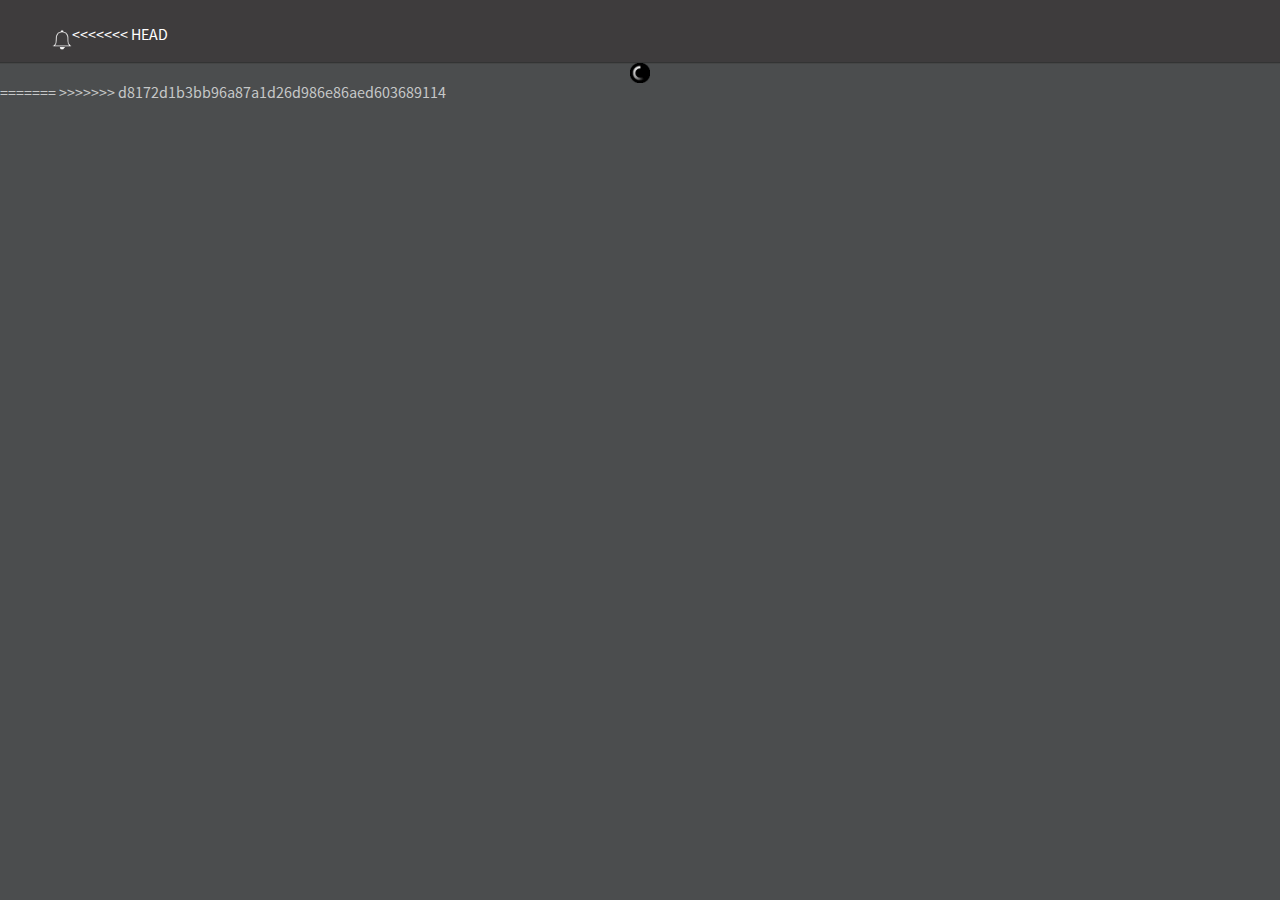
==== index.html @ 3463db8b "Merge branch 'master' of https://github.com/s4sagar/SDC-Vendor-Spend" ====
<!DOCTYPE html>
<html>
<head>
  <meta charset="utf-8">
  <meta name="viewport" content="initial-scale=1.0, user-scalable=no">
  <meta name="apple-mobile-web-app-capable" content="yes">
  <meta name="apple-mobile-web-app-status-bar-style" content="black">
  <title></title>

  <link rel="apple-touch-icon" href="apple-touch-icon.png"/>
  <link rel="apple-touch-icon-precomposed" href="apple-touch-icon.png"/>
  
  <link rel="stylesheet" href="css/topcoat/css/topcoat-mobile-dark.css">
  <link rel="stylesheet" href="css/topcoat/css/topcoat-extra-dark.css">
  <link rel="stylesheet" href="css/index-dark.css">
  <link rel="stylesheet" href="css/index.css">
  
  <link rel="stylesheet" type="text/css" href="css/jquery-ui.css" />
  <!--<link rel="stylesheet" href="css/jquery.mobile-1.3.1.min.css"> -->
  
  <!-- Extra Codiqa features -->
  <link rel="stylesheet" href="css/codiqa.ext.css">  
  
  <!-- jQuery and jQuery Mobile -->
  <script src="js/jquery-1.9.1.min.js"></script>
  <!-- <script src="js/jquery.mobile-1.3.1.min.js"></script> -->
  <script src="js/jquery-ui-1.10.3.custom.js"></script>

  <!-- Extra Codiqa features -->
  <script src="js/codiqa.ext.js"></script>

</head>
<body>
<div id="container" class='smooth full-height'>
  <div class="topcoat-navigation-bar on-top header">
    <div class="topcoat-navigation-bar__item left quarter">
      <!-- <a id="btnBack" class="topcoat-icon-button--quiet back-button" href="javascript:step_back_new()">
        <span class="topcoat-icon topcoat-icon--back"></span>
      </a> -->
<<<<<<< HEAD
      <div style="float:left;margin-top: 10px;margin-left: 36px;">
        <span onclick="showalerts()">
          <img src="img\bell.png">
        </span>
      </div>
      <a data-role="button" href="javascript:current_step();" data-icon="refresh" data-iconpos="notext"
      class="ui-btn-right">
      </a>
      <a id="btnBack" data-role="button" data-icon="arrow-l" data-iconpos="notext"
      class="ui-btn-left" href="javascript:step_back();">    
      </a>
  <h3 style="overflow: visible;">
    <img src='img/logo_big.png' style="height: 19px; padding-top:2px; padding-right: 5px;"/> SpendTracker
  </h3>
  <div data-role="navbar" data-iconpos="top" id="navbar">
    <ul>
      <li>
        <a href="#" data-transition="fade" data-theme="" data-icon="" class="my-navbarbtn" id="n_contracted">
          Contracted <div id="n_contracted_div"></div>
        </a>
      </li>
      <li>
        <a href="#" data-transition="fade" data-theme="" data-icon="" class="my-navbarbtn" id="n_approved">
          Approved <div id="n_approved_div"></div>
        </a>
      </li>
      <li>
        <a href="#" data-transition="fade" data-theme="" data-icon="" class="my-navbarbtn" id="n_adhoc">
          Adhoc <div id="n_adhoc_div"></div>
        </a>
      </li>
    </ul>
=======
            <!-- <a class="topcoat-icon-button--quiet">
              <span class="topcoat-icon topcoat-icon--menu-stack"></span>
            </a> -->
    </div>
    <div class="topcoat-navigation-bar__item center half">
      <h1 class="topcoat-navigation-bar__title">
      <img src="img/bsm_logo_glow.png" style="height: 19px; padding-top:2px; padding-right: 5px;">
      Spend Tracker</h1>
    </div>
    <div class="topcoat-navigation-bar__item right quarter">
      <span id="hamburger">
        <!-- <a class="topcoat-icon-button--quiet" id="hamburger-btn">
          <span class="topcoat-icon topcoat-icon--menu-stack"></span>
        </a> -->
      </span>
    </div>
>>>>>>> d8172d1b3bb96a87a1d26d986e86aed603689114
  </div>
  <div class="topcoat-button-bar navbar" id="navbar" > <!---->
    <div class="topcoat-button-bar__item ">
      <button class="topcoat-button-bar__button navbar-button" id="n_contracted">Contracted <div id="n_contracted_div"></div></button>
    </div>
    <div class="topcoat-button-bar__item ">
      <button class="topcoat-button-bar__button navbar-button" id="n_approved">Approved <div id="n_approved_div"></div></button>
    </div>
    <div class="topcoat-button-bar__item ">
      <button class="topcoat-button-bar__button navbar-button" id="n_adhoc">Adhoc <div id="n_adhoc_div"></div></button>
    </div>
  </div>
  <div id="contentLayer"></div>
  <div id="searchbox">
    <input type="search" name="search" id="search-basic" value="" class='txtVendor topcoat-search-input' placeholder='Vendor' />
  </div>
  <div id="content" class='content on-top scroller'>
    <div class='error' id='ajax_error' style="display: none;margin: 0px;font-style: italic;font-size: 14px;color: rgb(146,146,146);padding: 20px;"> 
      Sorry, there was a temporary error. Please try again in a minute.<br/>-vidya.sagar@bs-shipmanagement.com
    </div>
    <div class='login'>
      <div class='login_title'><h3>Please login to Spend Tracker.</h3></div>
      <form id='login_form'>
        <div class="input-group">
          <div class="input-row">
            <label>BSM Email</label>
            <input class="topcoat-text-input" type="text" placeholder="user@bs-shipmanagement.com" id='login_email'>
          </div>
          <div class="input-row">
            <label>Password</label>
            <input class="topcoat-text-input" type="password" id='login_password'>
          </div>
        </div>
        <!-- <a class="button-main button-block" id='login_submit'>Sign In</a> -->
        <!-- <input class="topcoat-button" type="submit" value="Sign In" id='login_submit'/> -->
        <button class="topcoat-button--cta" type="submit">Sign In</button>
      </form>
    </div>
    <div id="index_content" style="display: block;"></div>
    <div id='view_title'></div>
    <div id='contracted' class="my-navbar-content"></div>
    <div id='approved' class="my-navbar-content"></div>
    <div id='adhoc' class="my-navbar-content"></div>
    <div id='vendor-invoices' class="my-navbar-content"></div>
    <div id='searched-vendor' class="my-navbar-content"></div>
    <div class='spinner_index'>
      <img src="img/spinner.gif" width="20px" height="20px" style="display:block;margin:auto;"/>
    </div>
  </div>
<<<<<<< HEAD
  <div id="index_content" style="display: block;"></div>
  <div id="alert_content">alerts</div>
  <div id='view_title'></div>
  <div id='contracted' class="my-navbar-content"></div>
  <div id='approved' class="my-navbar-content"></div>
  <div id='adhoc' class="my-navbar-content"></div>
  <div id='vendor-invoices' class="my-navbar-content"></div>
  <div id='searched-vendor' class="my-navbar-content"></div>
  <div id='vendor-turnover-report' class="my-navbar-content"></div>
</div>
<div class='spinner_index'>
  <img src="img/spinner.gif" width="20px" height="20px" style="display:block;margin:auto;"/>
</div>
=======
>>>>>>> d8172d1b3bb96a87a1d26d986e86aed603689114
</div>
<form id="invisible_form" action="https://www.getvesseltracker.com/sdc_vendor_spend_dev/pdf_export/examples/vendor_turnover_report.php" method="post" target="_blank">
  <input id="new_window_parameter_year" name="parameter_year" type="hidden" value="default">
  <input id="new_window_parameter_sdcCode" name="parameter_sdcCode" type="hidden" value="default">
  <input id="new_window_parameter_ownerid" name="parameter_ownerid" type="hidden" value="default">
  <input id="new_window_parameter_vesselobjectid" name="parameter_vesselobjectid" type="hidden" value="default">
  <input id="new_window_parameter_fromdate" name="parameter_fromdate" type="hidden" value="default">
  <input id="new_window_parameter_todate" name="parameter_todate" type="hidden" value="default">
</form>
<script type="text/javascript" src="phonegap.js"></script>
<script type="text/javascript" src="js/index.js"></script>
<script type="text/javascript" src="PushNotification.js"></script>
<script type="text/javascript" src="device.js"></script>
<script src="js/jstorage.js"></script>

<script type="text/javascript">
  app.initialize();
</script>
</body>
</html>
---- css/topcoat/css/topcoat-mobile-dark.css ----
/**
*
* Copyright 2012 Adobe Systems Inc.;
*
* Licensed under the Apache License, Version 2.0 (the "License");
* you may not use this file except in compliance with the License.
* You may obtain a copy of the License at
*
* http://www.apache.org/licenses/LICENSE-2.0
*
* Unless required by applicable law or agreed to in writing, software
* distributed under the License is distributed on an "AS IS" BASIS,
* WITHOUT WARRANTIES OR CONDITIONS OF ANY KIND, either express or implied.
* See the License for the specific language governing permissions and
* limitations under the License.
*
*/

.button-bar {
  display: table;
  table-layout: fixed;
  white-space: nowrap;
  margin: 0;
  padding: 0;
}

.button-bar__item {
  display: table-cell;
  width: auto;
  border-radius: 0;
}

.button-bar__item > input {
  position: absolute;
  overflow: hidden;
  padding: 0;
  border: 0;
  opacity: 0.001;
  z-index: 1;
  vertical-align: top;
  outline: none;
}

.button-bar__button {
  border-radius: inherit;
}

.button-bar__item:disabled {
  opacity: 0.3;
  cursor: default;
  pointer-events: none;
}

/**
*
* Copyright 2012 Adobe Systems Inc.;
*
* Licensed under the Apache License, Version 2.0 (the "License");
* you may not use this file except in compliance with the License.
* You may obtain a copy of the License at
*
* http://www.apache.org/licenses/LICENSE-2.0
*
* Unless required by applicable law or agreed to in writing, software
* distributed under the License is distributed on an "AS IS" BASIS,
* WITHOUT WARRANTIES OR CONDITIONS OF ANY KIND, either express or implied.
* See the License for the specific language governing permissions and
* limitations under the License.
*
*/

/**
*
* Copyright 2012 Adobe Systems Inc.;
*
* Licensed under the Apache License, Version 2.0 (the "License");
* you may not use this file except in compliance with the License.
* You may obtain a copy of the License at
*
* http://www.apache.org/licenses/LICENSE-2.0
*
* Unless required by applicable law or agreed to in writing, software
* distributed under the License is distributed on an "AS IS" BASIS,
* WITHOUT WARRANTIES OR CONDITIONS OF ANY KIND, either express or implied.
* See the License for the specific language governing permissions and
* limitations under the License.
*
*/

/**
*
* Copyright 2012 Adobe Systems Inc.;
*
* Licensed under the Apache License, Version 2.0 (the "License");
* you may not use this file except in compliance with the License.
* You may obtain a copy of the License at
*
* http://www.apache.org/licenses/LICENSE-2.0
*
* Unless required by applicable law or agreed to in writing, software
* distributed under the License is distributed on an "AS IS" BASIS,
* WITHOUT WARRANTIES OR CONDITIONS OF ANY KIND, either express or implied.
* See the License for the specific language governing permissions and
* limitations under the License.
*
*/

.button,
.topcoat-button,
.topcoat-button--quiet,
.topcoat-button--large,
.topcoat-button--large--quiet,
.topcoat-button--cta,
.topcoat-button--large--cta,
.topcoat-button-bar__button,
.topcoat-button-bar__button--large {
  position: relative;
  display: inline-block;
  vertical-align: top;
  -moz-box-sizing: border-box;
  box-sizing: border-box;
  background-clip: padding-box;
  padding: 0;
  margin: 0;
  font: inherit;
  color: inherit;
  background: transparent;
  border: none;
  cursor: default;
  -webkit-user-select: none;
  -moz-user-select: none;
  -ms-user-select: none;
  user-select: none;
  text-overflow: ellipsis;
  white-space: nowrap;
  overflow: hidden;
  text-decoration: none;
}

.button--quiet {
  background: transparent;
  border: 1px solid transparent;
  box-shadow: none;
}

.button--disabled,
.topcoat-button:disabled,
.topcoat-button--quiet:disabled,
.topcoat-button--large:disabled,
.topcoat-button--large--quiet:disabled,
.topcoat-button--cta:disabled,
.topcoat-button--large--cta:disabled,
.topcoat-button-bar__button:disabled,
.topcoat-button-bar__button--large:disabled {
  opacity: 0.3;
  cursor: default;
  pointer-events: none;
}

.topcoat-button,
.topcoat-button--quiet,
.topcoat-button--large,
.topcoat-button--large--quiet,
.topcoat-button--cta,
.topcoat-button--large--cta,
.topcoat-button-bar__button,
.topcoat-button-bar__button--large {
  padding: 0 1.25rem;
  font-size: 16px;
  line-height: 3rem;
  letter-spacing: 1px;
  color: #c6c8c8;
  text-shadow: 0 -1px rgba(0,0,0,0.69);
  vertical-align: top;
  background-color: #595b5b;
  box-shadow: inset 0 1px #737373;
  border: 1px solid #333434;
  border-radius: 6px;
}

.topcoat-button:hover,
.topcoat-button--quiet:hover,
.topcoat-button--large:hover,
.topcoat-button--large--quiet:hover,
.topcoat-button-bar__button:hover,
.topcoat-button-bar__button--large:hover {
  background-color: #626465;
}

.topcoat-button:focus,
.topcoat-button--quiet:focus,
.topcoat-button--quiet:hover:focus,
.topcoat-button--large:focus,
.topcoat-button--large--quiet:focus,
.topcoat-button--large--quiet:hover:focus,
.topcoat-button--cta:focus,
.topcoat-button--large--cta:focus,
.topcoat-button-bar__button:focus,
.topcoat-button-bar__button--large:focus {
  border: 1px solid #0036ff;
  box-shadow: inset 0 1px rgba(255,255,255,0.36), 0 0 0 2px #6fb5f1;
  outline: 0;
}

.topcoat-button:active,
.topcoat-button--large:active,
.topcoat-button-bar__button:active,
.topcoat-button-bar__button--large:active,
:checked + .topcoat-button-bar__button {
  border: 1px solid #333434;
  background-color: #3f4041;
  box-shadow: inset 0 1px rgba(0,0,0,0.05);
}

.topcoat-button--quiet {
  background: transparent;
  border: 1px solid transparent;
  box-shadow: none;
}

.topcoat-button--quiet:hover,
.topcoat-button--large--quiet:hover {
  text-shadow: 0 -1px rgba(0,0,0,0.69);
  border: 1px solid #333434;
  box-shadow: inset 0 1px #737373;
}

.topcoat-button--quiet:active,
.topcoat-button--quiet:focus:active,
.topcoat-button--large--quiet:active,
.topcoat-button--large--quiet:focus:active {
  color: #c6c8c8;
  text-shadow: 0 -1px rgba(0,0,0,0.69);
  background-color: #3f4041;
  border: 1px solid #333434;
  box-shadow: inset 0 1px rgba(0,0,0,0.05);
}

.topcoat-button--large,
.topcoat-button--large--quiet,
.topcoat-button-bar__button--large {
  font-size: 1.3rem;
  font-weight: 400;
  line-height: 4.375rem;
  padding: 0 1.25rem;
}

.topcoat-button--large--quiet {
  background: transparent;
  border: 1px solid transparent;
  box-shadow: none;
}

.topcoat-button--cta,
.topcoat-button--large--cta {
  border: 1px solid #134f7f;
  background-color: #288edf;
  box-shadow: inset 0 1px rgba(255,255,255,0.36);
  color: #fff;
  font-weight: 500;
  text-shadow: 0 -1px rgba(0,0,0,0.36);
}

.topcoat-button--cta:hover,
.topcoat-button--large--cta:hover {
  background-color: #4ca1e4;
}

.topcoat-button--cta:active,
.topcoat-button--large--cta:active {
  background-color: #1e7dc8;
  box-shadow: inset 0 1px rgba(0,0,0,0.12);
}

.topcoat-button--large--cta {
  font-size: 1.3rem;
  font-weight: 400;
  line-height: 4.375rem;
  padding: 0 1.25rem;
}

.button-bar,
.topcoat-button-bar {
  display: table;
  table-layout: fixed;
  white-space: nowrap;
  margin: 0;
  padding: 0;
}

.button-bar__item,
.topcoat-button-bar__item {
  display: table-cell;
  width: auto;
  border-radius: 0;
}

.button-bar__item > input,
.topcoat-button-bar__item > input {
  position: absolute;
  overflow: hidden;
  padding: 0;
  border: 0;
  opacity: 0.001;
  z-index: 1;
  vertical-align: top;
  outline: none;
}

.button-bar__button {
  border-radius: inherit;
}

.button-bar__item:disabled {
  opacity: 0.3;
  cursor: default;
  pointer-events: none;
}

/* topdoc
  name: Button Bar
  description: Component of grouped buttons
  modifiers:
    :disabled: Disabled state
  markup:
    <div class="topcoat-button-bar">
      <div class="topcoat-button-bar__item">
        <button class="topcoat-button-bar__button">One</button>
      </div>
      <div class="topcoat-button-bar__item">
        <button class="topcoat-button-bar__button">Two</button>
      </div>
      <div class="topcoat-button-bar__item">
        <button class="topcoat-button-bar__button">Three</button>
      </div>
    </div>
  examples:
    mobile button bar: http://codepen.io/Topcoat/pen/kdKyg
  tags:
    - desktop
    - light
    - dark
    - mobile
    - button
    - group
    - bar
*/

.topcoat-button-bar > .topcoat-button-bar__item:first-child {
  border-top-left-radius: 6px;
  border-bottom-left-radius: 6px;
}

.topcoat-button-bar > .topcoat-button-bar__item:last-child {
  border-top-right-radius: 6px;
  border-bottom-right-radius: 6px;
}

.topcoat-button-bar__item:first-child > .topcoat-button-bar__button,
.topcoat-button-bar__item:first-child > .topcoat-button-bar__button--large {
  border-right: none;
}

.topcoat-button-bar__item:last-child > .topcoat-button-bar__button,
.topcoat-button-bar__item:last-child > .topcoat-button-bar__button--large {
  border-left: none;
}

.topcoat-button-bar__button {
  border-radius: inherit;
}

.topcoat-button-bar__button:focus,
.topcoat-button-bar__button--large:focus {
  z-index: 1;
}

/* topdoc
  name: Large Button Bar
  description: A button bar, only larger
  modifiers:
    :disabled: Disabled state
  markup:
    <div class="topcoat-button-bar">
      <div class="topcoat-button-bar__item">
        <button class="topcoat-button-bar__button--large">One</button>
      </div>
      <div class="topcoat-button-bar__item">
        <button class="topcoat-button-bar__button--large">Two</button>
      </div>
      <div class="topcoat-button-bar__item">
        <button class="topcoat-button-bar__button--large">Three</button>
      </div>
    </div>
  tags:
    - desktop
    - light
    - dark
    - mobile
    - button
    - group
    - bar
    - large
*/

.topcoat-button-bar__button--large {
  border-radius: inherit;
}

/**
*
* Copyright 2012 Adobe Systems Inc.;
*
* Licensed under the Apache License, Version 2.0 (the "License");
* you may not use this file except in compliance with the License.
* You may obtain a copy of the License at
*
* http://www.apache.org/licenses/LICENSE-2.0
*
* Unless required by applicable law or agreed to in writing, software
* distributed under the License is distributed on an "AS IS" BASIS,
* WITHOUT WARRANTIES OR CONDITIONS OF ANY KIND, either express or implied.
* See the License for the specific language governing permissions and
* limitations under the License.
*
*/

.button {
  position: relative;
  display: inline-block;
  vertical-align: top;
  -moz-box-sizing: border-box;
  box-sizing: border-box;
  background-clip: padding-box;
  padding: 0;
  margin: 0;
  font: inherit;
  color: inherit;
  background: transparent;
  border: none;
  cursor: default;
  -webkit-user-select: none;
  -moz-user-select: none;
  -ms-user-select: none;
  user-select: none;
  text-overflow: ellipsis;
  white-space: nowrap;
  overflow: hidden;
  text-decoration: none;
}

.button--quiet {
  background: transparent;
  border: 1px solid transparent;
  box-shadow: none;
}

.button--disabled {
  opacity: 0.3;
  cursor: default;
  pointer-events: none;
}

/**
*
* Copyright 2012 Adobe Systems Inc.;
*
* Licensed under the Apache License, Version 2.0 (the "License");
* you may not use this file except in compliance with the License.
* You may obtain a copy of the License at
*
* http://www.apache.org/licenses/LICENSE-2.0
*
* Unless required by applicable law or agreed to in writing, software
* distributed under the License is distributed on an "AS IS" BASIS,
* WITHOUT WARRANTIES OR CONDITIONS OF ANY KIND, either express or implied.
* See the License for the specific language governing permissions and
* limitations under the License.
*
*/

/**
*
* Copyright 2012 Adobe Systems Inc.;
*
* Licensed under the Apache License, Version 2.0 (the "License");
* you may not use this file except in compliance with the License.
* You may obtain a copy of the License at
*
* http://www.apache.org/licenses/LICENSE-2.0
*
* Unless required by applicable law or agreed to in writing, software
* distributed under the License is distributed on an "AS IS" BASIS,
* WITHOUT WARRANTIES OR CONDITIONS OF ANY KIND, either express or implied.
* See the License for the specific language governing permissions and
* limitations under the License.
*
*/

/**
*
* Copyright 2012 Adobe Systems Inc.;
*
* Licensed under the Apache License, Version 2.0 (the "License");
* you may not use this file except in compliance with the License.
* You may obtain a copy of the License at
*
* http://www.apache.org/licenses/LICENSE-2.0
*
* Unless required by applicable law or agreed to in writing, software
* distributed under the License is distributed on an "AS IS" BASIS,
* WITHOUT WARRANTIES OR CONDITIONS OF ANY KIND, either express or implied.
* See the License for the specific language governing permissions and
* limitations under the License.
*
*/

.button,
.topcoat-button,
.topcoat-button--quiet,
.topcoat-button--large,
.topcoat-button--large--quiet,
.topcoat-button--cta,
.topcoat-button--large--cta {
  position: relative;
  display: inline-block;
  vertical-align: top;
  -moz-box-sizing: border-box;
  box-sizing: border-box;
  background-clip: padding-box;
  padding: 0;
  margin: 0;
  font: inherit;
  color: inherit;
  background: transparent;
  border: none;
  cursor: default;
  -webkit-user-select: none;
  -moz-user-select: none;
  -ms-user-select: none;
  user-select: none;
  text-overflow: ellipsis;
  white-space: nowrap;
  overflow: hidden;
  text-decoration: none;
}

.button--quiet {
  background: transparent;
  border: 1px solid transparent;
  box-shadow: none;
}

.button--disabled,
.topcoat-button:disabled,
.topcoat-button--quiet:disabled,
.topcoat-button--large:disabled,
.topcoat-button--large--quiet:disabled,
.topcoat-button--cta:disabled,
.topcoat-button--large--cta:disabled {
  opacity: 0.3;
  cursor: default;
  pointer-events: none;
}

/* topdoc
  name: Button
  description: A simple button
  modifiers:
    :active: Active state
    :disabled: Disabled state
    :hover: Hover state
    :focus: Focused
  markup:
    <button class="topcoat-button">Button</button>
    <button class="topcoat-button" disabled>Button</button>
  examples:
    mobile button: http://codepen.io/Topcoat/pen/DpKtf
  tags:
    - desktop
    - light
    - mobile
    - button
*/

.topcoat-button,
.topcoat-button--quiet,
.topcoat-button--large,
.topcoat-button--large--quiet,
.topcoat-button--cta,
.topcoat-button--large--cta {
  padding: 0 1.25rem;
  font-size: 16px;
  line-height: 3rem;
  letter-spacing: 1px;
  color: #c6c8c8;
  text-shadow: 0 -1px rgba(0,0,0,0.69);
  vertical-align: top;
  background-color: #595b5b;
  box-shadow: inset 0 1px #737373;
  border: 1px solid #333434;
  border-radius: 6px;
}

.topcoat-button:hover,
.topcoat-button--quiet:hover,
.topcoat-button--large:hover,
.topcoat-button--large--quiet:hover {
  background-color: #626465;
}

.topcoat-button:focus,
.topcoat-button--quiet:focus,
.topcoat-button--quiet:hover:focus,
.topcoat-button--large:focus,
.topcoat-button--large--quiet:focus,
.topcoat-button--large--quiet:hover:focus,
.topcoat-button--cta:focus,
.topcoat-button--large--cta:focus {
  border: 1px solid #0036ff;
  box-shadow: inset 0 1px rgba(255,255,255,0.36), 0 0 0 2px #6fb5f1;
  outline: 0;
}

.topcoat-button:active,
.topcoat-button--large:active {
  border: 1px solid #333434;
  background-color: #3f4041;
  box-shadow: inset 0 1px rgba(0,0,0,0.05);
}

/* topdoc
  name: Quiet Button
  description: A simple, yet quiet button
  modifiers:
    :active: Quiet button active state
    :disabled: Disabled state
    :hover: Hover state
    :focus: Focused
  markup:
    <button class="topcoat-button--quiet">Button</button>
    <button class="topcoat-button--quiet" disabled>Button</button>
  tags:
    - desktop
    - light
    - mobile
    - button
    - quiet
*/

.topcoat-button--quiet {
  background: transparent;
  border: 1px solid transparent;
  box-shadow: none;
}

.topcoat-button--quiet:hover,
.topcoat-button--large--quiet:hover {
  text-shadow: 0 -1px rgba(0,0,0,0.69);
  border: 1px solid #333434;
  box-shadow: inset 0 1px #737373;
}

.topcoat-button--quiet:active,
.topcoat-button--quiet:focus:active,
.topcoat-button--large--quiet:active,
.topcoat-button--large--quiet:focus:active {
  color: #c6c8c8;
  text-shadow: 0 -1px rgba(0,0,0,0.69);
  background-color: #3f4041;
  border: 1px solid #333434;
  box-shadow: inset 0 1px rgba(0,0,0,0.05);
}

/* topdoc
  name: Large Button
  description: A big ol button
  modifiers:
    :active: Active state
    :disabled: Disabled state
    :hover: Hover state
    :focus: Focused
  markup:
    <button class="topcoat-button--large" >Button</button>
    <button class="topcoat-button--large" disabled>Button</button>
  tags:
    - desktop
    - light
    - mobile
    - button
    - large
*/

.topcoat-button--large,
.topcoat-button--large--quiet {
  font-size: 1.3rem;
  font-weight: 400;
  line-height: 4.375rem;
  padding: 0 1.25rem;
}

/* topdoc
  name: Large Quiet Button
  description: A large, yet quiet button
  modifiers:
    :active: Active state
    :disabled: Disabled state
    :hover: Hover state
    :focus: Focused
  markup:
    <button class="topcoat-button--large--quiet" >Button</button>
    <button class="topcoat-button--large--quiet" disabled>Button</button>
  tags:
    - desktop
    - light
    - mobile
    - button
    - large
    - quiet
*/

.topcoat-button--large--quiet {
  background: transparent;
  border: 1px solid transparent;
  box-shadow: none;
}

/* topdoc
  name: Call To Action Button
  description: A CALL TO ARMS, er, ACTION!
  modifiers:
    :active: Active state
    :disabled: Disabled state
    :hover: Hover state
    :focus: Focused
  markup:
    <button class="topcoat-button--cta" >Button</button>
    <button class="topcoat-button--cta" disabled>Button</button>
  tags:
    - desktop
    - light
    - mobile
    - button
    - call to action
*/

.topcoat-button--cta,
.topcoat-button--large--cta {
  border: 1px solid #134f7f;
  background-color: #288edf;
  box-shadow: inset 0 1px rgba(255,255,255,0.36);
  color: #fff;
  font-weight: 500;
  text-shadow: 0 -1px rgba(0,0,0,0.36);
}

.topcoat-button--cta:hover,
.topcoat-button--large--cta:hover {
  background-color: #4ca1e4;
}

.topcoat-button--cta:active,
.topcoat-button--large--cta:active {
  background-color: #1e7dc8;
  box-shadow: inset 0 1px rgba(0,0,0,0.12);
}

/* topdoc
  name: Large Call To Action Button
  description: Like call to action, but bigger
  modifiers:
    :active: Active state
    :disabled: Disabled state
    :hover: Hover state
    :focus: Focused
  markup:
    <button class="topcoat-button--large--cta" >Button</button>
    <button class="topcoat-button--large--cta" disabled>Button</button>
  tags:
    - desktop
    - light
    - mobile
    - button
    - large
    - call to action
*/

.topcoat-button--large--cta {
  font-size: 1.3rem;
  font-weight: 400;
  line-height: 4.375rem;
  padding: 0 1.25rem;
}

/**
*
* Copyright 2012 Adobe Systems Inc.;
*
* Licensed under the Apache License, Version 2.0 (the "License");
* you may not use this file except in compliance with the License.
* You may obtain a copy of the License at
*
* http://www.apache.org/licenses/LICENSE-2.0
*
* Unless required by applicable law or agreed to in writing, software
* distributed under the License is distributed on an "AS IS" BASIS,
* WITHOUT WARRANTIES OR CONDITIONS OF ANY KIND, either express or implied.
* See the License for the specific language governing permissions and
* limitations under the License.
*
*/

input[type="checkbox"] {
  position: absolute;
  overflow: hidden;
  padding: 0;
  border: 0;
  opacity: 0.001;
  z-index: 1;
  vertical-align: top;
  outline: none;
}

.checkbox {
  -moz-box-sizing: border-box;
  box-sizing: border-box;
  background-clip: padding-box;
  position: relative;
  display: inline-block;
  vertical-align: top;
  cursor: default;
  -webkit-user-select: none;
  -moz-user-select: none;
  -ms-user-select: none;
  user-select: none;
}

.checkbox__label {
  position: relative;
  display: inline-block;
  vertical-align: top;
  cursor: default;
  -webkit-user-select: none;
  -moz-user-select: none;
  -ms-user-select: none;
  user-select: none;
}

.checkbox--disabled {
  opacity: 0.3;
  cursor: default;
  pointer-events: none;
}

.checkbox:before,
.checkbox:after {
  content: '';
  position: absolute;
}

.checkbox:before {
  -moz-box-sizing: border-box;
  box-sizing: border-box;
  background-clip: padding-box;
}

/**
*
* Copyright 2012 Adobe Systems Inc.;
*
* Licensed under the Apache License, Version 2.0 (the "License");
* you may not use this file except in compliance with the License.
* You may obtain a copy of the License at
*
* http://www.apache.org/licenses/LICENSE-2.0
*
* Unless required by applicable law or agreed to in writing, software
* distributed under the License is distributed on an "AS IS" BASIS,
* WITHOUT WARRANTIES OR CONDITIONS OF ANY KIND, either express or implied.
* See the License for the specific language governing permissions and
* limitations under the License.
*
*/

/**
*
* Copyright 2012 Adobe Systems Inc.;
*
* Licensed under the Apache License, Version 2.0 (the "License");
* you may not use this file except in compliance with the License.
* You may obtain a copy of the License at
*
* http://www.apache.org/licenses/LICENSE-2.0
*
* Unless required by applicable law or agreed to in writing, software
* distributed under the License is distributed on an "AS IS" BASIS,
* WITHOUT WARRANTIES OR CONDITIONS OF ANY KIND, either express or implied.
* See the License for the specific language governing permissions and
* limitations under the License.
*
*/

/**
*
* Copyright 2012 Adobe Systems Inc.;
*
* Licensed under the Apache License, Version 2.0 (the "License");
* you may not use this file except in compliance with the License.
* You may obtain a copy of the License at
*
* http://www.apache.org/licenses/LICENSE-2.0
*
* Unless required by applicable law or agreed to in writing, software
* distributed under the License is distributed on an "AS IS" BASIS,
* WITHOUT WARRANTIES OR CONDITIONS OF ANY KIND, either express or implied.
* See the License for the specific language governing permissions and
* limitations under the License.
*
*/

input[type="checkbox"] {
  position: absolute;
  overflow: hidden;
  padding: 0;
  border: 0;
  opacity: 0.001;
  z-index: 1;
  vertical-align: top;
  outline: none;
}

.checkbox,
.topcoat-checkbox__checkmark {
  -moz-box-sizing: border-box;
  box-sizing: border-box;
  background-clip: padding-box;
  position: relative;
  display: inline-block;
  vertical-align: top;
  cursor: default;
  -webkit-user-select: none;
  -moz-user-select: none;
  -ms-user-select: none;
  user-select: none;
}

.checkbox__label,
.topcoat-checkbox {
  position: relative;
  display: inline-block;
  vertical-align: top;
  cursor: default;
  -webkit-user-select: none;
  -moz-user-select: none;
  -ms-user-select: none;
  user-select: none;
}

.checkbox--disabled,
input[type="checkbox"]:disabled + .topcoat-checkbox__checkmark {
  opacity: 0.3;
  cursor: default;
  pointer-events: none;
}

.checkbox:before,
.checkbox:after,
.topcoat-checkbox__checkmark:before,
.topcoat-checkbox__checkmark:after {
  content: '';
  position: absolute;
}

.checkbox:before,
.topcoat-checkbox__checkmark:before {
  -moz-box-sizing: border-box;
  box-sizing: border-box;
  background-clip: padding-box;
}

/* topdoc
  name: Checkbox
  description: Default skin for Topcoat checkbox
  modifiers:
    :focus: Focus state
    :disabled: Disabled state
  markup:
    <label class="topcoat-checkbox">
      <input type="checkbox">
      <div class="topcoat-checkbox__checkmark"></div>
      Default
    </label>
    <br>
    <br>
    <label class="topcoat-checkbox">
      <input type="checkbox" disabled>
      <div class="topcoat-checkbox__checkmark"></div>
      Disabled
    </label>
  examples:
    mobile checkbox: http://codepen.io/Topcoat/pen/piHcs
  tags:
    - desktop
    - light
    - mobile
    - checkbox
*/

.topcoat-checkbox__checkmark {
  height: 2rem;
}

input[type="checkbox"] {
  height: 2rem;
  width: 2rem;
  margin-top: 0;
  margin-right: -2rem;
  margin-bottom: -2rem;
  margin-left: 0;
}

input[type="checkbox"]:checked + .topcoat-checkbox__checkmark:after {
  opacity: 1;
}

.topcoat-checkbox {
  line-height: 2rem;
}

.topcoat-checkbox__checkmark:before {
  width: 2rem;
  height: 2rem;
  background: #595b5b;
  border: 1px solid #333434;
  border-radius: 3px;
  box-shadow: inset 0 1px #737373;
}

.topcoat-checkbox__checkmark {
  width: 2rem;
  height: 2rem;
}

.topcoat-checkbox__checkmark:after {
  top: 1px;
  left: 2px;
  opacity: 0;
  width: 28px;
  height: 11px;
  background: transparent;
  border: 7px solid #c6c8c8;
  border-width: 7px;
  border-top: none;
  border-right: none;
  border-radius: 2px;
  -webkit-transform: rotate(-50deg);
  -ms-transform: rotate(-50deg);
  transform: rotate(-50deg);
}

input[type="checkbox"]:focus + .topcoat-checkbox__checkmark:before {
  border: 1px solid #0036ff;
  box-shadow: inset 0 1px rgba(255,255,255,0.36), 0 0 0 2px #6fb5f1;
}

input[type="checkbox"]:active + .topcoat-checkbox__checkmark:before {
  border: 1px solid #333434;
  background-color: #3f4041;
  box-shadow: inset 0 1px rgba(0,0,0,0.05);
}

input[type="checkbox"]:disabled:active + .topcoat-checkbox__checkmark:before {
  border: 1px solid #333434;
  background: #595b5b;
  box-shadow: inset 0 1px #737373;
}

/**
*
* Copyright 2012 Adobe Systems Inc.;
*
* Licensed under the Apache License, Version 2.0 (the "License");
* you may not use this file except in compliance with the License.
* You may obtain a copy of the License at
*
* http://www.apache.org/licenses/LICENSE-2.0
*
* Unless required by applicable law or agreed to in writing, software
* distributed under the License is distributed on an "AS IS" BASIS,
* WITHOUT WARRANTIES OR CONDITIONS OF ANY KIND, either express or implied.
* See the License for the specific language governing permissions and
* limitations under the License.
*
*/

/**
*
* Copyright 2012 Adobe Systems Inc.;
*
* Licensed under the Apache License, Version 2.0 (the "License");
* you may not use this file except in compliance with the License.
* You may obtain a copy of the License at
*
* http://www.apache.org/licenses/LICENSE-2.0
*
* Unless required by applicable law or agreed to in writing, software
* distributed under the License is distributed on an "AS IS" BASIS,
* WITHOUT WARRANTIES OR CONDITIONS OF ANY KIND, either express or implied.
* See the License for the specific language governing permissions and
* limitations under the License.
*
*/

.button,
.topcoat-icon-button,
.topcoat-icon-button--quiet,
.topcoat-icon-button--large,
.topcoat-icon-button--large--quiet {
  position: relative;
  display: inline-block;
  vertical-align: top;
  -moz-box-sizing: border-box;
  box-sizing: border-box;
  background-clip: padding-box;
  padding: 0;
  margin: 0;
  font: inherit;
  color: inherit;
  background: transparent;
  border: none;
  cursor: default;
  -webkit-user-select: none;
  -moz-user-select: none;
  -ms-user-select: none;
  user-select: none;
  text-overflow: ellipsis;
  white-space: nowrap;
  overflow: hidden;
  text-decoration: none;
}

.button--quiet {
  background: transparent;
  border: 1px solid transparent;
  box-shadow: none;
}

.button--disabled,
.topcoat-icon-button:disabled,
.topcoat-icon-button--quiet:disabled,
.topcoat-icon-button--large:disabled,
.topcoat-icon-button--large--quiet:disabled {
  opacity: 0.3;
  cursor: default;
  pointer-events: none;
}

/* topdoc
  name: Icon Button
  description: Like button, but it has an icon.
  modifiers:
    :active: Active state
    :disabled: Disabled state
    :hover: Hover state
    :focus: Focused
  markup:
    <button class="topcoat-icon-button">
      <span class="topcoat-icon" style="background-color:#A5A7A7;"></span>
    </button>
    <button class="topcoat-icon-button" disabled>
      <span class="topcoat-icon" style="background-color:#A5A7A7;"></span>
    </button>
  tags:
    - desktop
    - light
    - mobile
    - button
    - icon
*/

.topcoat-icon-button,
.topcoat-icon-button--quiet,
.topcoat-icon-button--large,
.topcoat-icon-button--large--quiet {
  padding: 0 0.75rem;
  line-height: 3rem;
  letter-spacing: 1px;
  color: #c6c8c8;
  text-shadow: 0 -1px rgba(0,0,0,0.69);
  vertical-align: baseline;
  background-color: #595b5b;
  box-shadow: inset 0 1px #737373;
  border: 1px solid #333434;
  border-radius: 6px;
}

.topcoat-icon-button:hover,
.topcoat-icon-button--quiet:hover,
.topcoat-icon-button--large:hover,
.topcoat-icon-button--large--quiet:hover {
  background-color: #626465;
}

.topcoat-icon-button:focus,
.topcoat-icon-button--quiet:focus,
.topcoat-icon-button--quiet:hover:focus,
.topcoat-icon-button--large:focus,
.topcoat-icon-button--large--quiet:focus,
.topcoat-icon-button--large--quiet:hover:focus {
  border: 1px solid #0036ff;
  box-shadow: inset 0 1px rgba(255,255,255,0.36), 0 0 0 2px #6fb5f1;
  outline: 0;
}

.topcoat-icon-button:active,
.topcoat-icon-button--large:active {
  border: 1px solid #333434;
  background-color: #3f4041;
  box-shadow: inset 0 1px rgba(0,0,0,0.05);
}

/* topdoc
  name: Quiet Icon Button
  description: Like quiet button, but it has an icon.
  modifiers:
    :active: Active state
    :disabled: Disabled state
    :hover: Hover state
    :focus: Focused
  markup:
    <button class="topcoat-icon-button--quiet">
      <span class="topcoat-icon" style="background-color:#A5A7A7;"></span>
    </button>
    <button class="topcoat-icon-button--quiet" disabled>
      <span class="topcoat-icon" style="background-color:#A5A7A7;"></span>
    </button>
  tags:
    - desktop
    - light
    - mobile
    - button
    - icon
    - quiet
*/

.topcoat-icon-button--quiet {
  background: transparent;
  border: 1px solid transparent;
  box-shadow: none;
}

.topcoat-icon-button--quiet:hover,
.topcoat-icon-button--large--quiet:hover {
  text-shadow: 0 -1px rgba(0,0,0,0.69);
  border: 1px solid #333434;
  box-shadow: inset 0 1px #737373;
}

.topcoat-icon-button--quiet:active,
.topcoat-icon-button--quiet:focus:active,
.topcoat-icon-button--large--quiet:active,
.topcoat-icon-button--large--quiet:focus:active {
  color: #c6c8c8;
  text-shadow: 0 -1px rgba(0,0,0,0.69);
  background-color: #3f4041;
  border: 1px solid #333434;
  box-shadow: inset 0 1px rgba(0,0,0,0.05);
}

/* topdoc
  name: Large Icon Button
  description: Like large button, but it has an icon.
  modifiers:
    :active: Active state
    :disabled: Disabled state
    :hover: Hover state
    :focus: Focused
  markup:
    <button class="topcoat-icon-button--large">
      <span class="topcoat-icon--large" style="background-color:#A5A7A7;"></span>
    </button>
    <button class="topcoat-icon-button--large" disabled>
      <span class="topcoat-icon--large" style="background-color:#A5A7A7;"></span>
    </button>
  tags:
    - desktop
    - light
    - mobile
    - button
    - icon
    - large
*/

.topcoat-icon-button--large,
.topcoat-icon-button--large--quiet {
  width: 4.375rem;
  height: 4.375rem;
  line-height: 4.375rem;
}

/* topdoc
  name: Large Quiet Icon Button
  description: Like large button, but it has an icon and this one is quiet.
  modifiers:
    :active: Active state
    :disabled: Disabled state
    :hover: Hover state
  markup:
    <button class="topcoat-icon-button--large--quiet">
      <span class="topcoat-icon--large" style="background-color:#A5A7A7;"></span>
    </button>
    <button class="topcoat-icon-button--large--quiet" disabled>
      <span class="topcoat-icon--large" style="background-color:#A5A7A7;"></span>
    </button>
  tags:
    - desktop
    - light
    - mobile
    - button
    - icon
    - large
    - quiet
*/

.topcoat-icon-button--large--quiet {
  background: transparent;
  border: 1px solid transparent;
  box-shadow: none;
}

.topcoat-icon,
.topcoat-icon--large {
  position: relative;
  display: inline-block;
  vertical-align: top;
  overflow: hidden;
  width: 1.62rem;
  height: 1.62rem;
  vertical-align: middle;
  top: -1px;
}

.topcoat-icon--large {
  width: 2.499999998125rem;
  height: 2.499999998125rem;
  top: -2px;
}

/**
*
* Copyright 2012 Adobe Systems Inc.;
*
* Licensed under the Apache License, Version 2.0 (the "License");
* you may not use this file except in compliance with the License.
* You may obtain a copy of the License at
*
* http://www.apache.org/licenses/LICENSE-2.0
*
* Unless required by applicable law or agreed to in writing, software
* distributed under the License is distributed on an "AS IS" BASIS,
* WITHOUT WARRANTIES OR CONDITIONS OF ANY KIND, either express or implied.
* See the License for the specific language governing permissions and
* limitations under the License.
*
*/

/**
*
* Copyright 2012 Adobe Systems Inc.;
*
* Licensed under the Apache License, Version 2.0 (the "License");
* you may not use this file except in compliance with the License.
* You may obtain a copy of the License at
*
* http://www.apache.org/licenses/LICENSE-2.0
*
* Unless required by applicable law or agreed to in writing, software
* distributed under the License is distributed on an "AS IS" BASIS,
* WITHOUT WARRANTIES OR CONDITIONS OF ANY KIND, either express or implied.
* See the License for the specific language governing permissions and
* limitations under the License.
*
*/

.input {
  padding: 0;
  margin: 0;
  font: inherit;
  color: inherit;
  background: transparent;
  border: none;
  -moz-box-sizing: border-box;
  box-sizing: border-box;
  background-clip: padding-box;
  vertical-align: top;
  outline: none;
}

.input:disabled {
  opacity: 0.3;
  cursor: default;
  pointer-events: none;
}

/**
*
* Copyright 2012 Adobe Systems Inc.;
*
* Licensed under the Apache License, Version 2.0 (the "License");
* you may not use this file except in compliance with the License.
* You may obtain a copy of the License at
*
* http://www.apache.org/licenses/LICENSE-2.0
*
* Unless required by applicable law or agreed to in writing, software
* distributed under the License is distributed on an "AS IS" BASIS,
* WITHOUT WARRANTIES OR CONDITIONS OF ANY KIND, either express or implied.
* See the License for the specific language governing permissions and
* limitations under the License.
*
*/

/**
*
* Copyright 2012 Adobe Systems Inc.;
*
* Licensed under the Apache License, Version 2.0 (the "License");
* you may not use this file except in compliance with the License.
* You may obtain a copy of the License at
*
* http://www.apache.org/licenses/LICENSE-2.0
*
* Unless required by applicable law or agreed to in writing, software
* distributed under the License is distributed on an "AS IS" BASIS,
* WITHOUT WARRANTIES OR CONDITIONS OF ANY KIND, either express or implied.
* See the License for the specific language governing permissions and
* limitations under the License.
*
*/

.list {
  padding: 0;
  margin: 0;
  font: inherit;
  color: inherit;
  background: transparent;
  border: none;
  cursor: default;
  -webkit-user-select: none;
  -moz-user-select: none;
  -ms-user-select: none;
  user-select: none;
  overflow: auto;
  -webkit-overflow-scrolling: touch;
}

.list__header {
  margin: 0;
}

.list__container {
  padding: 0;
  margin: 0;
  list-style-type: none;
}

.list__item {
  margin: 0;
  padding: 0;
}

/**
*
* Copyright 2012 Adobe Systems Inc.;
*
* Licensed under the Apache License, Version 2.0 (the "License");
* you may not use this file except in compliance with the License.
* You may obtain a copy of the License at
*
* http://www.apache.org/licenses/LICENSE-2.0
*
* Unless required by applicable law or agreed to in writing, software
* distributed under the License is distributed on an "AS IS" BASIS,
* WITHOUT WARRANTIES OR CONDITIONS OF ANY KIND, either express or implied.
* See the License for the specific language governing permissions and
* limitations under the License.
*
*/

/**
*
* Copyright 2012 Adobe Systems Inc.;
*
* Licensed under the Apache License, Version 2.0 (the "License");
* you may not use this file except in compliance with the License.
* You may obtain a copy of the License at
*
* http://www.apache.org/licenses/LICENSE-2.0
*
* Unless required by applicable law or agreed to in writing, software
* distributed under the License is distributed on an "AS IS" BASIS,
* WITHOUT WARRANTIES OR CONDITIONS OF ANY KIND, either express or implied.
* See the License for the specific language governing permissions and
* limitations under the License.
*
*/

.list,
.topcoat-list {
  padding: 0;
  margin: 0;
  font: inherit;
  color: inherit;
  background: transparent;
  border: none;
  cursor: default;
  -webkit-user-select: none;
  -moz-user-select: none;
  -ms-user-select: none;
  user-select: none;
  overflow: auto;
  -webkit-overflow-scrolling: touch;
}

.list__header,
.topcoat-list__header {
  margin: 0;
}

.list__container,
.topcoat-list__container {
  padding: 0;
  margin: 0;
  list-style-type: none;
}

.list__item,
.topcoat-list__item {
  margin: 0;
  padding: 0;
}

/* topdoc
  name: List
  description: Topcoat default list skin
  markup:
    <div class="topcoat-list">
      <h3 class="topcoat-list__header">Category</h3>
      <ul class="topcoat-list__container">
        <li class="topcoat-list__item">
          Item
        </li>
        <li class="topcoat-list__item">
          Item
        </li>
        <li class="topcoat-list__item">
          Item
        </li>
      </ul>
    </div>
  tags:
    - mobile
    - list
*/

.topcoat-list {
  border-top: 1px solid #333434;
  border-bottom: 1px solid #616363;
  background-color: #454646;
}

.topcoat-list__header {
  padding: 4px 20px;
  font-size: 0.9em;
  font-weight: 400;
  background-color: #3f4041;
  color: #c6c8c8;
  text-shadow: 0 1px 0 rgba(255,255,255,0.1);
  border-top: 1px solid rgba(255,255,255,0.1);
  border-bottom: 1px solid rgba(255,255,255,0.05);
}

.topcoat-list__container {
  border-top: 1px solid #333434;
  color: #c6c8c8;
}

.topcoat-list__item {
  padding: 1.25rem;
  border-top: 1px solid #616363;
  border-bottom: 1px solid #333434;
}

.topcoat-list__item:first-child {
  border-top: 1px solid rgba(0,0,0,0.05);
}

/**
*
* Copyright 2012 Adobe Systems Inc.;
*
* Licensed under the Apache License, Version 2.0 (the "License");
* you may not use this file except in compliance with the License.
* You may obtain a copy of the License at
*
* http://www.apache.org/licenses/LICENSE-2.0
*
* Unless required by applicable law or agreed to in writing, software
* distributed under the License is distributed on an "AS IS" BASIS,
* WITHOUT WARRANTIES OR CONDITIONS OF ANY KIND, either express or implied.
* See the License for the specific language governing permissions and
* limitations under the License.
*
*/

/**
*
* Copyright 2012 Adobe Systems Inc.;
*
* Licensed under the Apache License, Version 2.0 (the "License");
* you may not use this file except in compliance with the License.
* You may obtain a copy of the License at
*
* http://www.apache.org/licenses/LICENSE-2.0
*
* Unless required by applicable law or agreed to in writing, software
* distributed under the License is distributed on an "AS IS" BASIS,
* WITHOUT WARRANTIES OR CONDITIONS OF ANY KIND, either express or implied.
* See the License for the specific language governing permissions and
* limitations under the License.
*
*/

.navigation-bar {
  -moz-box-sizing: border-box;
  box-sizing: border-box;
  background-clip: padding-box;
  white-space: nowrap;
  overflow: hidden;
  word-spacing: 0;
  padding: 0;
  margin: 0;
  font: inherit;
  color: inherit;
  background: transparent;
  border: none;
  cursor: default;
  -webkit-user-select: none;
  -moz-user-select: none;
  -ms-user-select: none;
  user-select: none;
}

.navigation-bar__item {
  -moz-box-sizing: border-box;
  box-sizing: border-box;
  background-clip: padding-box;
  position: relative;
  display: inline-block;
  vertical-align: top;
  padding: 0;
  margin: 0;
  font: inherit;
  color: inherit;
  background: transparent;
  border: none;
}

.navigation-bar__title {
  padding: 0;
  margin: 0;
  font: inherit;
  color: inherit;
  background: transparent;
  border: none;
  text-overflow: ellipsis;
  white-space: nowrap;
  overflow: hidden;
}

/**
*
* Copyright 2012 Adobe Systems Inc.;
*
* Licensed under the Apache License, Version 2.0 (the "License");
* you may not use this file except in compliance with the License.
* You may obtain a copy of the License at
*
* http://www.apache.org/licenses/LICENSE-2.0
*
* Unless required by applicable law or agreed to in writing, software
* distributed under the License is distributed on an "AS IS" BASIS,
* WITHOUT WARRANTIES OR CONDITIONS OF ANY KIND, either express or implied.
* See the License for the specific language governing permissions and
* limitations under the License.
*
*/

/**
*
* Copyright 2012 Adobe Systems Inc.;
*
* Licensed under the Apache License, Version 2.0 (the "License");
* you may not use this file except in compliance with the License.
* You may obtain a copy of the License at
*
* http://www.apache.org/licenses/LICENSE-2.0
*
* Unless required by applicable law or agreed to in writing, software
* distributed under the License is distributed on an "AS IS" BASIS,
* WITHOUT WARRANTIES OR CONDITIONS OF ANY KIND, either express or implied.
* See the License for the specific language governing permissions and
* limitations under the License.
*
*/

.navigation-bar,
.topcoat-navigation-bar {
  -moz-box-sizing: border-box;
  box-sizing: border-box;
  background-clip: padding-box;
  white-space: nowrap;
  overflow: hidden;
  word-spacing: 0;
  padding: 0;
  margin: 0;
  font: inherit;
  color: inherit;
  background: transparent;
  border: none;
  cursor: default;
  -webkit-user-select: none;
  -moz-user-select: none;
  -ms-user-select: none;
  user-select: none;
}

.navigation-bar__item,
.topcoat-navigation-bar__item {
  -moz-box-sizing: border-box;
  box-sizing: border-box;
  background-clip: padding-box;
  position: relative;
  display: inline-block;
  vertical-align: top;
  padding: 0;
  margin: 0;
  font: inherit;
  color: inherit;
  background: transparent;
  border: none;
}

.navigation-bar__title,
.topcoat-navigation-bar__title {
  padding: 0;
  margin: 0;
  font: inherit;
  color: inherit;
  background: transparent;
  border: none;
  text-overflow: ellipsis;
  white-space: nowrap;
  overflow: hidden;
}

/* topdoc
  name: Navigation Bar
  description: A place where navigation goes to drink
  markup:
    <div class="topcoat-navigation-bar">
        <div class="topcoat-navigation-bar__item center full">
            <h1 class="topcoat-navigation-bar__title">Header</h1>
        </div>
    </div>
  tags:
    - desktop
    - light
    - mobile
    - navigation
    - bar
*/

.topcoat-navigation-bar {
  height: 4.375rem;
  padding-left: 1rem;
  padding-right: 1rem;
  background: #595b5b;
  color: #fff;
  box-shadow: inset 0 -1px #333434, 0 1px #454646;
}

.topcoat-navigation-bar__item {
  margin: 0;
  line-height: 4.375rem;
  vertical-align: top;
}

.topcoat-navigation-bar__title {
  font-size: 1.3rem;
  font-weight: 400;
  color: #fff;
}

/*
Copyright 2012 Adobe Systems Inc.;
Licensed under the Apache License, Version 2.0 (the "License");
you may not use this file except in compliance with the License.
You may obtain a copy of the License at

http://www.apache.org/licenses/LICENSE-2.0

Unless required by applicable law or agreed to in writing, software
distributed under the License is distributed on an "AS IS" BASIS,
WITHOUT WARRANTIES OR CONDITIONS OF ANY KIND, either express or implied.
See the License for the specific language governing permissions and
limitations under the License.
*/

/**
*
* Copyright 2012 Adobe Systems Inc.;
*
* Licensed under the Apache License, Version 2.0 (the "License");
* you may not use this file except in compliance with the License.
* You may obtain a copy of the License at
*
* http://www.apache.org/licenses/LICENSE-2.0
*
* Unless required by applicable law or agreed to in writing, software
* distributed under the License is distributed on an "AS IS" BASIS,
* WITHOUT WARRANTIES OR CONDITIONS OF ANY KIND, either express or implied.
* See the License for the specific language governing permissions and
* limitations under the License.
*
*/

.notification {
  position: relative;
  display: inline-block;
  vertical-align: top;
  -moz-box-sizing: border-box;
  box-sizing: border-box;
  background-clip: padding-box;
  padding: 0;
  margin: 0;
  font: inherit;
  color: inherit;
  background: transparent;
  border: none;
  cursor: default;
  -webkit-user-select: none;
  -moz-user-select: none;
  -ms-user-select: none;
  user-select: none;
  text-overflow: ellipsis;
  white-space: nowrap;
  overflow: hidden;
  text-decoration: none;
}

/*
Copyright 2012 Adobe Systems Inc.;
Licensed under the Apache License, Version 2.0 (the "License");
you may not use this file except in compliance with the License.
You may obtain a copy of the License at

http://www.apache.org/licenses/LICENSE-2.0

Unless required by applicable law or agreed to in writing, software
distributed under the License is distributed on an "AS IS" BASIS,
WITHOUT WARRANTIES OR CONDITIONS OF ANY KIND, either express or implied.
See the License for the specific language governing permissions and
limitations under the License.
*/

/**
*
* Copyright 2012 Adobe Systems Inc.;
*
* Licensed under the Apache License, Version 2.0 (the "License");
* you may not use this file except in compliance with the License.
* You may obtain a copy of the License at
*
* http://www.apache.org/licenses/LICENSE-2.0
*
* Unless required by applicable law or agreed to in writing, software
* distributed under the License is distributed on an "AS IS" BASIS,
* WITHOUT WARRANTIES OR CONDITIONS OF ANY KIND, either express or implied.
* See the License for the specific language governing permissions and
* limitations under the License.
*
*/

.notification,
.topcoat-notification {
  position: relative;
  display: inline-block;
  vertical-align: top;
  -moz-box-sizing: border-box;
  box-sizing: border-box;
  background-clip: padding-box;
  padding: 0;
  margin: 0;
  font: inherit;
  color: inherit;
  background: transparent;
  border: none;
  cursor: default;
  -webkit-user-select: none;
  -moz-user-select: none;
  -ms-user-select: none;
  user-select: none;
  text-overflow: ellipsis;
  white-space: nowrap;
  overflow: hidden;
  text-decoration: none;
}

/* topdoc
  name: Notification
  description: Notification badge
  markup:
    <span class="topcoat-notification">1</span>
  tags:
    - desktop
    - light
    - mobile
    - notification
*/

.topcoat-notification {
  padding: 0.15em 0.5em 0.2em;
  border-radius: 2px;
  background-color: #ec514e;
  color: #fff;
}

/**
*
* Copyright 2012 Adobe Systems Inc.;
*
* Licensed under the Apache License, Version 2.0 (the "License");
* you may not use this file except in compliance with the License.
* You may obtain a copy of the License at
*
* http://www.apache.org/licenses/LICENSE-2.0
*
* Unless required by applicable law or agreed to in writing, software
* distributed under the License is distributed on an "AS IS" BASIS,
* WITHOUT WARRANTIES OR CONDITIONS OF ANY KIND, either express or implied.
* See the License for the specific language governing permissions and
* limitations under the License.
*
*/

/**
*
* Copyright 2012 Adobe Systems Inc.;
*
* Licensed under the Apache License, Version 2.0 (the "License");
* you may not use this file except in compliance with the License.
* You may obtain a copy of the License at
*
* http://www.apache.org/licenses/LICENSE-2.0
*
* Unless required by applicable law or agreed to in writing, software
* distributed under the License is distributed on an "AS IS" BASIS,
* WITHOUT WARRANTIES OR CONDITIONS OF ANY KIND, either express or implied.
* See the License for the specific language governing permissions and
* limitations under the License.
*
*/

input[type="radio"] {
  position: absolute;
  overflow: hidden;
  padding: 0;
  border: 0;
  opacity: 0.001;
  z-index: 1;
  vertical-align: top;
  outline: none;
}

.radio-button {
  -moz-box-sizing: border-box;
  box-sizing: border-box;
  background-clip: padding-box;
  position: relative;
  display: inline-block;
  vertical-align: top;
  cursor: default;
  -webkit-user-select: none;
  -moz-user-select: none;
  -ms-user-select: none;
  user-select: none;
}

.radio-button__label {
  position: relative;
  display: inline-block;
  vertical-align: top;
  cursor: default;
  -webkit-user-select: none;
  -moz-user-select: none;
  -ms-user-select: none;
  user-select: none;
}

.radio-button:before,
.radio-button:after {
  content: '';
  position: absolute;
  border-radius: 100%;
}

.radio-button:after {
  top: 50%;
  left: 50%;
  -webkit-transform: translate(-50%, -50%);
  -ms-transform: translate(-50%, -50%);
  transform: translate(-50%, -50%);
}

.radio-button:before {
  -moz-box-sizing: border-box;
  box-sizing: border-box;
  background-clip: padding-box;
}

.radio-button--disabled {
  opacity: 0.3;
  cursor: default;
  pointer-events: none;
}

/**
*
* Copyright 2012 Adobe Systems Inc.;
*
* Licensed under the Apache License, Version 2.0 (the "License");
* you may not use this file except in compliance with the License.
* You may obtain a copy of the License at
*
* http://www.apache.org/licenses/LICENSE-2.0
*
* Unless required by applicable law or agreed to in writing, software
* distributed under the License is distributed on an "AS IS" BASIS,
* WITHOUT WARRANTIES OR CONDITIONS OF ANY KIND, either express or implied.
* See the License for the specific language governing permissions and
* limitations under the License.
*
*/

/**
*
* Copyright 2012 Adobe Systems Inc.;
*
* Licensed under the Apache License, Version 2.0 (the "License");
* you may not use this file except in compliance with the License.
* You may obtain a copy of the License at
*
* http://www.apache.org/licenses/LICENSE-2.0
*
* Unless required by applicable law or agreed to in writing, software
* distributed under the License is distributed on an "AS IS" BASIS,
* WITHOUT WARRANTIES OR CONDITIONS OF ANY KIND, either express or implied.
* See the License for the specific language governing permissions and
* limitations under the License.
*
*/

input[type="radio"] {
  position: absolute;
  overflow: hidden;
  padding: 0;
  border: 0;
  opacity: 0.001;
  z-index: 1;
  vertical-align: top;
  outline: none;
}

.radio-button,
.topcoat-radio-button__checkmark {
  -moz-box-sizing: border-box;
  box-sizing: border-box;
  background-clip: padding-box;
  position: relative;
  display: inline-block;
  vertical-align: top;
  cursor: default;
  -webkit-user-select: none;
  -moz-user-select: none;
  -ms-user-select: none;
  user-select: none;
}

.radio-button__label,
.topcoat-radio-button {
  position: relative;
  display: inline-block;
  vertical-align: top;
  cursor: default;
  -webkit-user-select: none;
  -moz-user-select: none;
  -ms-user-select: none;
  user-select: none;
}

.radio-button:before,
.radio-button:after,
.topcoat-radio-button__checkmark:before,
.topcoat-radio-button__checkmark:after {
  content: '';
  position: absolute;
  border-radius: 100%;
}

.radio-button:after,
.topcoat-radio-button__checkmark:after {
  top: 50%;
  left: 50%;
  -webkit-transform: translate(-50%, -50%);
  -ms-transform: translate(-50%, -50%);
  transform: translate(-50%, -50%);
}

.radio-button:before,
.topcoat-radio-button__checkmark:before {
  -moz-box-sizing: border-box;
  box-sizing: border-box;
  background-clip: padding-box;
}

.radio-button--disabled,
input[type="radio"]:disabled + .topcoat-radio-button__checkmark {
  opacity: 0.3;
  cursor: default;
  pointer-events: none;
}

/* topdoc
  name: Radio Button
  description: A button that can play music, but usually just plays ads.
  modifiers:
  markup:
    <!-- NO LABEL -->
    <label class="topcoat-radio-button">
      <input type="radio" name="topcoat">
      <div class="topcoat-radio-button__checkmark"></div>
    </label>
    <br>
    <br>
    <!-- LEFT LABEL -->
    <label class="topcoat-radio-button">
      Left label
      <input type="radio" name="topcoat">
      <div class="topcoat-radio-button__checkmark"></div>
    </label>
    <br>
    <br>
    <!-- RIGHT LABEL -->
    <label class="topcoat-radio-button">
      <input type="radio" name="topcoat">
      <div class="topcoat-radio-button__checkmark"></div>
      Right label
    </label>
    <br>
    <br>
    <!-- DISABLED -->
    <label class="topcoat-radio-button">
      <input type="radio" name="topcoat" Disabled>
      <div class="topcoat-radio-button__checkmark"></div>
      Disabled
    </label>
  examples:
    Mobile Radio Button: http://codepen.io/Topcoat/pen/HDcJj
  tags:
    - desktop
    - light
    - mobile
    - Radio
*/

input[type="radio"] {
  height: 1.875rem;
  width: 1.875rem;
  margin-top: 0;
  margin-right: -1.875rem;
  margin-bottom: -1.875rem;
  margin-left: 0;
}

input[type="radio"]:checked + .topcoat-radio-button__checkmark:after {
  opacity: 1;
}

.topcoat-radio-button {
  color: #c6c8c8;
  line-height: 1.875rem;
}

.topcoat-radio-button__checkmark:before {
  width: 1.875rem;
  height: 1.875rem;
  background: #595b5b;
  border: 1px solid #333434;
  box-shadow: inset 0 1px #737373;
}

.topcoat-radio-button__checkmark {
  position: relative;
  width: 1.875rem;
  height: 1.875rem;
}

.topcoat-radio-button__checkmark:after {
  opacity: 0;
  width: 0.875rem;
  height: 0.875rem;
  background: #c6c8c8;
  border: 1px solid rgba(0,0,0,0.05);
  box-shadow: 0 1px rgba(255,255,255,0.1);
  -webkit-transform: none;
  -ms-transform: none;
  transform: none;
  top: 7px;
  left: 7px;
}

input[type="radio"]:focus + .topcoat-radio-button__checkmark:before {
  border: 1px solid #0036ff;
  box-shadow: inset 0 1px rgba(255,255,255,0.36), 0 0 0 2px #6fb5f1;
}

input[type="radio"]:active + .topcoat-radio-button__checkmark:before {
  border: 1px solid #333434;
  background-color: #3f4041;
  box-shadow: inset 0 1px rgba(0,0,0,0.05);
}

input[type="radio"]:disabled:active + .topcoat-radio-button__checkmark:before {
  border: 1px solid #333434;
  background: #595b5b;
  box-shadow: inset 0 1px #737373;
}

/*
Copyright 2012 Adobe Systems Inc.;
Licensed under the Apache License, Version 2.0 (the "License");
you may not use this file except in compliance with the License.
You may obtain a copy of the License at

http://www.apache.org/licenses/LICENSE-2.0

Unless required by applicable law or agreed to in writing, software
distributed under the License is distributed on an "AS IS" BASIS,
WITHOUT WARRANTIES OR CONDITIONS OF ANY KIND, either express or implied.
See the License for the specific language governing permissions and
limitations under the License.
*/

/*
Copyright 2012 Adobe Systems Inc.;
Licensed under the Apache License, Version 2.0 (the "License");
you may not use this file except in compliance with the License.
You may obtain a copy of the License at

http://www.apache.org/licenses/LICENSE-2.0

Unless required by applicable law or agreed to in writing, software
distributed under the License is distributed on an "AS IS" BASIS,
WITHOUT WARRANTIES OR CONDITIONS OF ANY KIND, either express or implied.
See the License for the specific language governing permissions and
limitations under the License.
*/

.range {
  padding: 0;
  margin: 0;
  font: inherit;
  color: inherit;
  background: transparent;
  border: none;
  -moz-box-sizing: border-box;
  box-sizing: border-box;
  background-clip: padding-box;
  vertical-align: top;
  outline: none;
  -webkit-appearance: none;
}

.range__thumb {
  cursor: pointer;
}

.range__thumb--webkit {
  cursor: pointer;
  -webkit-appearance: none;
}

.range:disabled {
  opacity: 0.3;
  cursor: default;
  pointer-events: none;
}

/*
Copyright 2012 Adobe Systems Inc.;
Licensed under the Apache License, Version 2.0 (the "License");
you may not use this file except in compliance with the License.
You may obtain a copy of the License at

http://www.apache.org/licenses/LICENSE-2.0

Unless required by applicable law or agreed to in writing, software
distributed under the License is distributed on an "AS IS" BASIS,
WITHOUT WARRANTIES OR CONDITIONS OF ANY KIND, either express or implied.
See the License for the specific language governing permissions and
limitations under the License.
*/

/*
Copyright 2012 Adobe Systems Inc.;
Licensed under the Apache License, Version 2.0 (the "License");
you may not use this file except in compliance with the License.
You may obtain a copy of the License at

http://www.apache.org/licenses/LICENSE-2.0

Unless required by applicable law or agreed to in writing, software
distributed under the License is distributed on an "AS IS" BASIS,
WITHOUT WARRANTIES OR CONDITIONS OF ANY KIND, either express or implied.
See the License for the specific language governing permissions and
limitations under the License.
*/

.range,
.topcoat-range {
  padding: 0;
  margin: 0;
  font: inherit;
  color: inherit;
  background: transparent;
  border: none;
  -moz-box-sizing: border-box;
  box-sizing: border-box;
  background-clip: padding-box;
  vertical-align: top;
  outline: none;
  -webkit-appearance: none;
}

.range__thumb,
.topcoat-range::-moz-range-thumb {
  cursor: pointer;
}

.range__thumb--webkit,
.topcoat-range::-webkit-slider-thumb {
  cursor: pointer;
  -webkit-appearance: none;
}

.range:disabled,
.topcoat-range:disabled {
  opacity: 0.3;
  cursor: default;
  pointer-events: none;
}

/* topdoc
  name: Range
  description: Range input
  modifiers:
    :active: Active state
    :disabled: Disabled state
    :hover: Hover state
    :focus: Focused
  markup:
    <input type="range" class="topcoat-range">
    <input type="range" class="topcoat-range" disabled>
  examples:
    mobile range: http://codepen.io/Topcoat/pen/BskEn
  tags:
    - desktop
    - mobile
    - range
*/

.topcoat-range {
  border-radius: 6px;
  border: 1px solid #333434;
  background-color: #454646;
  height: 1rem;
  border-radius: 30px;
}

.topcoat-range::-moz-range-track {
  border-radius: 6px;
  border: 1px solid #333434;
  background-color: #454646;
  height: 1rem;
  border-radius: 30px;
}

.topcoat-range::-webkit-slider-thumb {
  height: 3rem;
  width: 2rem;
  background-color: #595b5b;
  border: 1px solid #333434;
  border-radius: 6px;
  box-shadow: inset 0 1px #737373;
}

.topcoat-range::-moz-range-thumb {
  height: 3rem;
  width: 2rem;
  background-color: #595b5b;
  border: 1px solid #333434;
  border-radius: 6px;
  box-shadow: inset 0 1px #737373;
}

.topcoat-range:focus::-webkit-slider-thumb {
  border: 1px solid #0036ff;
  box-shadow: inset 0 1px rgba(255,255,255,0.36), 0 0 0 2px #6fb5f1;
}

.topcoat-range:focus::-moz-range-thumb {
  border: 1px solid #0036ff;
  box-shadow: inset 0 1px rgba(255,255,255,0.36), 0 0 0 2px #6fb5f1;
}

.topcoat-range:active::-webkit-slider-thumb {
  border: 1px solid #333434;
  box-shadow: inset 0 1px #737373;
}

.topcoat-range:active::-moz-range-thumb {
  border: 1px solid #333434;
  box-shadow: inset 0 1px #737373;
}

/**
*
* Copyright 2012 Adobe Systems Inc.;
*
* Licensed under the Apache License, Version 2.0 (the "License");
* you may not use this file except in compliance with the License.
* You may obtain a copy of the License at
*
* http://www.apache.org/licenses/LICENSE-2.0
*
* Unless required by applicable law or agreed to in writing, software
* distributed under the License is distributed on an "AS IS" BASIS,
* WITHOUT WARRANTIES OR CONDITIONS OF ANY KIND, either express or implied.
* See the License for the specific language governing permissions and
* limitations under the License.
*
*/

/**
*
* Copyright 2012 Adobe Systems Inc.;
*
* Licensed under the Apache License, Version 2.0 (the "License");
* you may not use this file except in compliance with the License.
* You may obtain a copy of the License at
*
* http://www.apache.org/licenses/LICENSE-2.0
*
* Unless required by applicable law or agreed to in writing, software
* distributed under the License is distributed on an "AS IS" BASIS,
* WITHOUT WARRANTIES OR CONDITIONS OF ANY KIND, either express or implied.
* See the License for the specific language governing permissions and
* limitations under the License.
*
*/

.search-input {
  padding: 0;
  margin: 0;
  font: inherit;
  color: inherit;
  background: transparent;
  border: none;
  -moz-box-sizing: border-box;
  box-sizing: border-box;
  background-clip: padding-box;
  vertical-align: top;
  outline: none;
  -webkit-appearance: none;
}

input[type="search"]::-webkit-search-cancel-button {
  -webkit-appearance: none;
}

.search-input:disabled {
  opacity: 0.3;
  cursor: default;
  pointer-events: none;
}

/**
*
* Copyright 2012 Adobe Systems Inc.;
*
* Licensed under the Apache License, Version 2.0 (the "License");
* you may not use this file except in compliance with the License.
* You may obtain a copy of the License at
*
* http://www.apache.org/licenses/LICENSE-2.0
*
* Unless required by applicable law or agreed to in writing, software
* distributed under the License is distributed on an "AS IS" BASIS,
* WITHOUT WARRANTIES OR CONDITIONS OF ANY KIND, either express or implied.
* See the License for the specific language governing permissions and
* limitations under the License.
*
*/

/**
*
* Copyright 2012 Adobe Systems Inc.;
*
* Licensed under the Apache License, Version 2.0 (the "License");
* you may not use this file except in compliance with the License.
* You may obtain a copy of the License at
*
* http://www.apache.org/licenses/LICENSE-2.0
*
* Unless required by applicable law or agreed to in writing, software
* distributed under the License is distributed on an "AS IS" BASIS,
* WITHOUT WARRANTIES OR CONDITIONS OF ANY KIND, either express or implied.
* See the License for the specific language governing permissions and
* limitations under the License.
*
*/

.search-input,
.topcoat-search-input,
.topcoat-search-input--large {
  padding: 0;
  margin: 0;
  font: inherit;
  color: inherit;
  background: transparent;
  border: none;
  -moz-box-sizing: border-box;
  box-sizing: border-box;
  background-clip: padding-box;
  vertical-align: top;
  outline: none;
  -webkit-appearance: none;
}

input[type="search"]::-webkit-search-cancel-button {
  -webkit-appearance: none;
}

.search-input:disabled,
.topcoat-search-input:disabled,
.topcoat-search-input--large:disabled {
  opacity: 0.3;
  cursor: default;
  pointer-events: none;
}

/* topdoc
  name: Search Input
  description: A text input designed for searching.
  modifiers:
    :disabled: Disabled state
  markup:
    <input type="search" value="" placeholder="search" class="topcoat-search-input">
    <input type="search" value="" placeholder="search" class="topcoat-search-input" disabled>
  tags:
    - desktop
    - light
    - mobile
    - text
    - input
    - search
    - form
*/

.topcoat-search-input,
.topcoat-search-input--large {
  line-height: 3rem;
  height: 3rem;
  font-size: 16px;
  border: 1px solid #333434;
  background-color: #454646;
  box-shadow: inset 0 1px 0 rgba(0,0,0,0.23);
  color: #c6c8c8;
  padding: 0 0 0 2rem;
  border-radius: 30px;
  background-image: url("../img/search.svg");
  background-position: 1rem center;
  background-repeat: no-repeat;
  background-size: 16px;
}

.topcoat-search-input:focus,
.topcoat-search-input--large:focus {
  background-color: #595b5b;
  color: #fff;
  border: 1px solid #0036ff;
  box-shadow: inset 0 1px 0 rgba(0,0,0,0.23), 0 0 0 2px #6fb5f1;
}

.topcoat-search-input::-webkit-search-cancel-button,
.topcoat-search-input::-webkit-search-decoration,
.topcoat-search-input--large::-webkit-search-cancel-button,
.topcoat-search-input--large::-webkit-search-decoration {
  margin-right: 5px;
}

.topcoat-search-input:focus::-webkit-input-placeholder,
.topcoat-search-input:focus::-webkit-input-placeholder {
  color: #c6c8c8;
}

.topcoat-search-input:disabled::-webkit-input-placeholder {
  color: #fff;
}

.topcoat-search-input:disabled::-moz-placeholder {
  color: #fff;
}

.topcoat-search-input:disabled:-ms-input-placeholder {
  color: #fff;
}

/* topdoc
  name: Large Search Input
  description: A large text input designed for searching.
  modifiers:
    :disabled: Disabled state
  markup:
    <input type="search" value="" placeholder="search" class="topcoat-search-input--large">
    <input type="search" value="" placeholder="search" class="topcoat-search-input--large" disabled>
  tags:
    - desktop
    - light
    - mobile
    - text
    - input
    - search
    - form
    - large
*/

.topcoat-search-input--large {
  line-height: 4.375rem;
  height: 4.375rem;
  font-size: 1.3rem;
  font-weight: 400;
  padding: 0 0 0 2.9rem;
  border-radius: 40px;
  background-position: 1.2rem center;
  background-size: 1.3rem;
}

.topcoat-search-input--large:disabled {
  color: #fff;
}

.topcoat-search-input--large:disabled::-webkit-input-placeholder {
  color: #fff;
}

.topcoat-search-input--large:disabled::-moz-placeholder {
  color: #fff;
}

.topcoat-search-input--large:disabled:-ms-input-placeholder {
  color: #fff;
}

/**
*
* Copyright 2012 Adobe Systems Inc.;
*
* Licensed under the Apache License, Version 2.0 (the "License");
* you may not use this file except in compliance with the License.
* You may obtain a copy of the License at
*
* http://www.apache.org/licenses/LICENSE-2.0
*
* Unless required by applicable law or agreed to in writing, software
* distributed under the License is distributed on an "AS IS" BASIS,
* WITHOUT WARRANTIES OR CONDITIONS OF ANY KIND, either express or implied.
* See the License for the specific language governing permissions and
* limitations under the License.
*
*/

/**
*
* Copyright 2012 Adobe Systems Inc.;
*
* Licensed under the Apache License, Version 2.0 (the "License");
* you may not use this file except in compliance with the License.
* You may obtain a copy of the License at
*
* http://www.apache.org/licenses/LICENSE-2.0
*
* Unless required by applicable law or agreed to in writing, software
* distributed under the License is distributed on an "AS IS" BASIS,
* WITHOUT WARRANTIES OR CONDITIONS OF ANY KIND, either express or implied.
* See the License for the specific language governing permissions and
* limitations under the License.
*
*/

.switch {
  position: relative;
  display: inline-block;
  vertical-align: top;
  -moz-box-sizing: border-box;
  box-sizing: border-box;
  background-clip: padding-box;
}

.switch__input {
  position: absolute;
  overflow: hidden;
  padding: 0;
  border: 0;
  opacity: 0.001;
  z-index: 1;
  vertical-align: top;
  outline: none;
}

.switch__toggle {
  position: relative;
  display: inline-block;
  vertical-align: top;
  -moz-box-sizing: border-box;
  box-sizing: border-box;
  background-clip: padding-box;
  padding: 0;
  margin: 0;
  font: inherit;
  color: inherit;
  background: transparent;
  border: none;
  cursor: default;
  -webkit-user-select: none;
  -moz-user-select: none;
  -ms-user-select: none;
  user-select: none;
}

.switch__toggle:before,
.switch__toggle:after {
  content: '';
  position: absolute;
  z-index: -1;
  -moz-box-sizing: border-box;
  box-sizing: border-box;
  background-clip: padding-box;
}

.switch--disabled {
  opacity: 0.3;
  cursor: default;
  pointer-events: none;
}

/**
*
* Copyright 2012 Adobe Systems Inc.;
*
* Licensed under the Apache License, Version 2.0 (the "License");
* you may not use this file except in compliance with the License.
* You may obtain a copy of the License at
*
* http://www.apache.org/licenses/LICENSE-2.0
*
* Unless required by applicable law or agreed to in writing, software
* distributed under the License is distributed on an "AS IS" BASIS,
* WITHOUT WARRANTIES OR CONDITIONS OF ANY KIND, either express or implied.
* See the License for the specific language governing permissions and
* limitations under the License.
*
*/

/**
*
* Copyright 2012 Adobe Systems Inc.;
*
* Licensed under the Apache License, Version 2.0 (the "License");
* you may not use this file except in compliance with the License.
* You may obtain a copy of the License at
*
* http://www.apache.org/licenses/LICENSE-2.0
*
* Unless required by applicable law or agreed to in writing, software
* distributed under the License is distributed on an "AS IS" BASIS,
* WITHOUT WARRANTIES OR CONDITIONS OF ANY KIND, either express or implied.
* See the License for the specific language governing permissions and
* limitations under the License.
*
*/

.switch,
.topcoat-switch {
  position: relative;
  display: inline-block;
  vertical-align: top;
  -moz-box-sizing: border-box;
  box-sizing: border-box;
  background-clip: padding-box;
}

.switch__input,
.topcoat-switch__input {
  position: absolute;
  overflow: hidden;
  padding: 0;
  border: 0;
  opacity: 0.001;
  z-index: 1;
  vertical-align: top;
  outline: none;
}

.switch__toggle,
.topcoat-switch__toggle {
  position: relative;
  display: inline-block;
  vertical-align: top;
  -moz-box-sizing: border-box;
  box-sizing: border-box;
  background-clip: padding-box;
  padding: 0;
  margin: 0;
  font: inherit;
  color: inherit;
  background: transparent;
  border: none;
  cursor: default;
  -webkit-user-select: none;
  -moz-user-select: none;
  -ms-user-select: none;
  user-select: none;
}

.switch__toggle:before,
.switch__toggle:after,
.topcoat-switch__toggle:before,
.topcoat-switch__toggle:after {
  content: '';
  position: absolute;
  z-index: -1;
  -moz-box-sizing: border-box;
  box-sizing: border-box;
  background-clip: padding-box;
}

.switch--disabled,
.topcoat-switch__input:disabled + .topcoat-switch__toggle {
  opacity: 0.3;
  cursor: default;
  pointer-events: none;
}

/* topdoc
  name: Switch
  description: Default skin for Topcoat switch
  modifiers:
    :focus: Focus state
    :disabled: Disabled state
  markup:
    <label class="topcoat-switch">
      <input type="checkbox" class="topcoat-switch__input">
      <div class="topcoat-switch__toggle"></div>
    </label>
    <br>
    <br>
    <label class="topcoat-switch">
      <input type="checkbox" class="topcoat-switch__input" checked>
      <div class="topcoat-switch__toggle"></div>
    </label>
    <br>
    <br>
    <label class="topcoat-switch">
      <input type="checkbox" class="topcoat-switch__input" disabled>
      <div class="topcoat-switch__toggle"></div>
    </label>
  examples:
    mobile switch: http://codepen.io/Topcoat/pen/upxds
  tags:
    - desktop
    - light
    - mobile
    - switch
*/

.topcoat-switch {
  font-size: 16px;
  padding: 0 1.25rem;
  border-radius: 6px;
  border: 1px solid #333434;
  overflow: hidden;
  width: 6rem;
}

.topcoat-switch__toggle:before,
.topcoat-switch__toggle:after {
  top: -1px;
  width: 5rem;
}

.topcoat-switch__toggle:before {
  content: 'ON';
  color: #288edf;
  background-color: #3f4041;
  right: 1rem;
  padding-left: 1.5rem;
}

.topcoat-switch__toggle {
  line-height: 3rem;
  height: 3rem;
  width: 2rem;
  border-radius: 6px;
  color: #c6c8c8;
  text-shadow: 0 -1px rgba(0,0,0,0.69);
  background-color: #595b5b;
  border: 1px solid #333434;
  margin-left: -1.3rem;
  margin-bottom: -1px;
  margin-top: -1px;
  box-shadow: inset 0 1px #737373;
  -webkit-transition: margin-left 0.05s ease-in-out;
  transition: margin-left 0.05s ease-in-out;
}

.topcoat-switch__toggle:after {
  content: 'OFF';
  background-color: #3f4041;
  left: 1rem;
  padding-left: 2rem;
}

.topcoat-switch__input:checked + .topcoat-switch__toggle {
  margin-left: 2.7rem;
}

.topcoat-switch__input:active + .topcoat-switch__toggle {
  border: 1px solid #333434;
  box-shadow: inset 0 1px #737373;
}

.topcoat-switch__input:focus + .topcoat-switch__toggle {
  border: 1px solid #0036ff;
  box-shadow: 0 0 0 2px #6fb5f1;
}

.topcoat-switch__input:disabled + .topcoat-switch__toggle:after,
.topcoat-switch__input:disabled + .topcoat-switch__toggle:before {
  background: transparent;
}

/**
*
* Copyright 2012 Adobe Systems Inc.;
*
* Licensed under the Apache License, Version 2.0 (the "License");
* you may not use this file except in compliance with the License.
* You may obtain a copy of the License at
*
* http://www.apache.org/licenses/LICENSE-2.0
*
* Unless required by applicable law or agreed to in writing, software
* distributed under the License is distributed on an "AS IS" BASIS,
* WITHOUT WARRANTIES OR CONDITIONS OF ANY KIND, either express or implied.
* See the License for the specific language governing permissions and
* limitations under the License.
*
*/

/**
*
* Copyright 2012 Adobe Systems Inc.;
*
* Licensed under the Apache License, Version 2.0 (the "License");
* you may not use this file except in compliance with the License.
* You may obtain a copy of the License at
*
* http://www.apache.org/licenses/LICENSE-2.0
*
* Unless required by applicable law or agreed to in writing, software
* distributed under the License is distributed on an "AS IS" BASIS,
* WITHOUT WARRANTIES OR CONDITIONS OF ANY KIND, either express or implied.
* See the License for the specific language governing permissions and
* limitations under the License.
*
*/

.button,
.topcoat-tab-bar__button {
  position: relative;
  display: inline-block;
  vertical-align: top;
  -moz-box-sizing: border-box;
  box-sizing: border-box;
  background-clip: padding-box;
  padding: 0;
  margin: 0;
  font: inherit;
  color: inherit;
  background: transparent;
  border: none;
  cursor: default;
  -webkit-user-select: none;
  -moz-user-select: none;
  -ms-user-select: none;
  user-select: none;
  text-overflow: ellipsis;
  white-space: nowrap;
  overflow: hidden;
  text-decoration: none;
}

.button--quiet {
  background: transparent;
  border: 1px solid transparent;
  box-shadow: none;
}

.button--disabled,
.topcoat-tab-bar__button:disabled {
  opacity: 0.3;
  cursor: default;
  pointer-events: none;
}

.button-bar,
.topcoat-tab-bar {
  display: table;
  table-layout: fixed;
  white-space: nowrap;
  margin: 0;
  padding: 0;
}

.button-bar__item,
.topcoat-tab-bar__item {
  display: table-cell;
  width: auto;
  border-radius: 0;
}

.button-bar__item > input,
.topcoat-tab-bar__item > input {
  position: absolute;
  overflow: hidden;
  padding: 0;
  border: 0;
  opacity: 0.001;
  z-index: 1;
  vertical-align: top;
  outline: none;
}

.button-bar__button {
  border-radius: inherit;
}

.button-bar__item:disabled {
  opacity: 0.3;
  cursor: default;
  pointer-events: none;
}

/* topdoc
  name: Tab Bar
  description: Component of tab buttons
  modifiers:
    :disabled: Disabled state
  markup:
    <div class="topcoat-tab-bar">
      <label class="topcoat-tab-bar__item">
        <input type="radio" name="tab-bar">
        <button class="topcoat-tab-bar__button">One</button>
      </label>
      <label class="topcoat-tab-bar__item">
        <input type="radio" name="tab-bar">
        <button class="topcoat-tab-bar__button">Two</button>
      </label>
      <label class="topcoat-tab-bar__item">
        <input type="radio" name="tab-bar">
        <button class="topcoat-tab-bar__button">Three</button>
      </label>
    </div>
  examples:
    mobile tab bar: http://codepen.io/Topcoat/pen/rJICF
  tags:
    - desktop
    - light
    - dark
    - mobile
    - tab
    - group
    - bar
*/

.topcoat-tab-bar__button {
  padding: 0 1.25rem;
  height: 3rem;
  line-height: 3rem;
  letter-spacing: 1px;
  color: #c6c8c8;
  text-shadow: 0 -1px rgba(0,0,0,0.69);
  vertical-align: top;
  background-color: #595b5b;
  box-shadow: inset 0 1px #737373;
  border-top: 1px solid #333434;
}

.topcoat-tab-bar__button:active,
.topcoat-tab-bar__button--large:active,
:checked + .topcoat-tab-bar__button {
  color: #288edf;
  background-color: #3f4041;
  box-shadow: inset 0 0 1px rgba(0,0,0,0.05);
}

.topcoat-tab-bar__button:focus,
.topcoat-tab-bar__button--large:focus {
  z-index: 1;
  box-shadow: inset 0 1px rgba(255,255,255,0.36), 0 0 0 2px #6fb5f1;
  outline: 0;
}

/**
*
* Copyright 2012 Adobe Systems Inc.;
*
* Licensed under the Apache License, Version 2.0 (the "License");
* you may not use this file except in compliance with the License.
* You may obtain a copy of the License at
*
* http://www.apache.org/licenses/LICENSE-2.0
*
* Unless required by applicable law or agreed to in writing, software
* distributed under the License is distributed on an "AS IS" BASIS,
* WITHOUT WARRANTIES OR CONDITIONS OF ANY KIND, either express or implied.
* See the License for the specific language governing permissions and
* limitations under the License.
*
*/

/**
*
* Copyright 2012 Adobe Systems Inc.;
*
* Licensed under the Apache License, Version 2.0 (the "License");
* you may not use this file except in compliance with the License.
* You may obtain a copy of the License at
*
* http://www.apache.org/licenses/LICENSE-2.0
*
* Unless required by applicable law or agreed to in writing, software
* distributed under the License is distributed on an "AS IS" BASIS,
* WITHOUT WARRANTIES OR CONDITIONS OF ANY KIND, either express or implied.
* See the License for the specific language governing permissions and
* limitations under the License.
*
*/

.input,
.topcoat-text-input,
.topcoat-text-input--large {
  padding: 0;
  margin: 0;
  font: inherit;
  color: inherit;
  background: transparent;
  border: none;
  -moz-box-sizing: border-box;
  box-sizing: border-box;
  background-clip: padding-box;
  vertical-align: top;
  outline: none;
}

.input:disabled,
.topcoat-text-input:disabled,
.topcoat-text-input--large:disabled {
  opacity: 0.3;
  cursor: default;
  pointer-events: none;
}

/* topdoc
  name: Text input
  description: Topdoc text input
  modifiers:
    :disabled: Disabled state
    :focus: Focused
    :invalid: Hover state
  markup:
    <input type="text" class="topcoat-text-input" placeholder="text" value="">
    <br>
    <br>
    <input type="text" class="topcoat-text-input" placeholder="text" value="" disabled>
    <br>
    <br>
    <input type="text" class="topcoat-text-input" placeholder="text" value="fail" pattern="not-fail">
  tags:
    - desktop
    - mobile
    - text
    - input
*/

.topcoat-text-input,
.topcoat-text-input--large {
  line-height: 3rem;
  font-size: 16px;
  letter-spacing: 1px;
  padding: 0 1.25rem;
  border: 1px solid #333434;
  border-radius: 6px;
  background-color: #454646;
  box-shadow: inset 0 1px rgba(0,0,0,0.05);
  color: #c6c8c8;
  vertical-align: top;
}

.topcoat-text-input:focus,
.topcoat-text-input--large:focus {
  background-color: #595b5b;
  color: #fff;
  border: 1px solid #0036ff;
  box-shadow: 0 0 0 2px #6fb5f1;
}

.topcoat-text-input:disabled::-webkit-input-placeholder {
  color: #fff;
}

.topcoat-text-input:disabled::-moz-placeholder {
  color: #fff;
}

.topcoat-text-input:disabled:-ms-input-placeholder {
  color: #fff;
}

.topcoat-text-input:invalid {
  border: 1px solid #ec514e;
}

/* topdoc
  name: Large Text Input
  description: A bigger input, still for text.
  modifiers:
    :disabled: Disabled state
    :focus: Focused
    :invalid: Hover state
  markup:
    <input type="text" class="topcoat-text-input--large" value="" placeholder="text">
    <br>
    <br>
    <input type="text" class="topcoat-text-input--large" value="" placeholder="text" disabled>
    <br>
    <br>
    <input type="text" class="topcoat-text-input--large" placeholder="text" value="fail" pattern="not-fail">
  tags:
    - desktop
    - light
    - mobile
    - form
    - input
    - large
*/

.topcoat-text-input--large {
  line-height: 4.375rem;
  font-size: 1.3rem;
}

.topcoat-text-input--large:disabled {
  color: #fff;
}

.topcoat-text-input--large:disabled::-webkit-input-placeholder {
  color: #fff;
}

.topcoat-text-input--large:disabled::-moz-placeholder {
  color: #fff;
}

.topcoat-text-input--large:disabled:-ms-input-placeholder {
  color: #fff;
}

.topcoat-text-input--large:invalid {
  border: 1px solid #ec514e;
}

/**
*
* Copyright 2012 Adobe Systems Inc.;
*
* Licensed under the Apache License, Version 2.0 (the "License");
* you may not use this file except in compliance with the License.
* You may obtain a copy of the License at
*
* http://www.apache.org/licenses/LICENSE-2.0
*
* Unless required by applicable law or agreed to in writing, software
* distributed under the License is distributed on an "AS IS" BASIS,
* WITHOUT WARRANTIES OR CONDITIONS OF ANY KIND, either express or implied.
* See the License for the specific language governing permissions and
* limitations under the License.
*
*/

/**
*
* Copyright 2012 Adobe Systems Inc.;
*
* Licensed under the Apache License, Version 2.0 (the "License");
* you may not use this file except in compliance with the License.
* You may obtain a copy of the License at
*
* http://www.apache.org/licenses/LICENSE-2.0
*
* Unless required by applicable law or agreed to in writing, software
* distributed under the License is distributed on an "AS IS" BASIS,
* WITHOUT WARRANTIES OR CONDITIONS OF ANY KIND, either express or implied.
* See the License for the specific language governing permissions and
* limitations under the License.
*
*/

.textarea {
  -moz-box-sizing: border-box;
  box-sizing: border-box;
  background-clip: padding-box;
  padding: 0;
  margin: 0;
  font: inherit;
  color: inherit;
  background: transparent;
  border: none;
  vertical-align: top;
  resize: none;
  outline: none;
}

.textarea:disabled {
  opacity: 0.3;
  cursor: default;
  pointer-events: none;
}

/**
*
* Copyright 2012 Adobe Systems Inc.;
*
* Licensed under the Apache License, Version 2.0 (the "License");
* you may not use this file except in compliance with the License.
* You may obtain a copy of the License at
*
* http://www.apache.org/licenses/LICENSE-2.0
*
* Unless required by applicable law or agreed to in writing, software
* distributed under the License is distributed on an "AS IS" BASIS,
* WITHOUT WARRANTIES OR CONDITIONS OF ANY KIND, either express or implied.
* See the License for the specific language governing permissions and
* limitations under the License.
*
*/

/**
*
* Copyright 2012 Adobe Systems Inc.;
*
* Licensed under the Apache License, Version 2.0 (the "License");
* you may not use this file except in compliance with the License.
* You may obtain a copy of the License at
*
* http://www.apache.org/licenses/LICENSE-2.0
*
* Unless required by applicable law or agreed to in writing, software
* distributed under the License is distributed on an "AS IS" BASIS,
* WITHOUT WARRANTIES OR CONDITIONS OF ANY KIND, either express or implied.
* See the License for the specific language governing permissions and
* limitations under the License.
*
*/

.textarea,
.topcoat-textarea,
.topcoat-textarea--large {
  -moz-box-sizing: border-box;
  box-sizing: border-box;
  background-clip: padding-box;
  padding: 0;
  margin: 0;
  font: inherit;
  color: inherit;
  background: transparent;
  border: none;
  vertical-align: top;
  resize: none;
  outline: none;
}

.textarea:disabled,
.topcoat-textarea:disabled,
.topcoat-textarea--large:disabled {
  opacity: 0.3;
  cursor: default;
  pointer-events: none;
}

/* topdoc
  name: Textarea
  description: A whole area, just for text.
  modifiers:
    :disabled: Disabled state
  markup:
    <textarea class="topcoat-textarea" rows="6" cols="36" placeholder="Textarea"></textarea>
    <br>
    <br>
    <textarea class="topcoat-textarea" rows="6" cols="36" placeholder="Textarea" disabled></textarea>
  tags:
    - desktop
    - light
    - mobile
    - form
    - input
    - textarea
*/

.topcoat-textarea,
.topcoat-textarea--large {
  padding: 2rem;
  font-size: 2.5rem;
  font-weight: 400;
  border-radius: 6px;
  line-height: 3rem;
  border: 1px solid #333434;
  background-color: #454646;
  box-shadow: inset 0 1px rgba(0,0,0,0.05);
  color: #c6c8c8;
  letter-spacing: 1px;
}

.topcoat-textarea:focus,
.topcoat-textarea--large:focus {
  background-color: #595b5b;
  color: #fff;
  border: 1px solid #0036ff;
  box-shadow: 0 0 0 2px #6fb5f1;
}

.topcoat-textarea:disabled::-webkit-input-placeholder {
  color: #fff;
}

.topcoat-textarea:disabled::-moz-placeholder {
  color: #fff;
}

.topcoat-textarea:disabled:-ms-input-placeholder {
  color: #fff;
}

/* topdoc
  name: Large Textarea
  description: A whole area, just for text; now available in large.
  modifiers:
    :disabled: Disabled state
  markup:
    <textarea class="topcoat-textarea--large" rows="6" cols="36" placeholder="Textarea"></textarea>
    <br>
    <br>
    <textarea class="topcoat-textarea--large" rows="6" cols="36" placeholder="Textarea" disabled></textarea>
  tags:
    - desktop
    - light
    - mobile
    - form
    - input
    - textarea
*/

.topcoat-textarea--large {
  font-size: 3rem;
  line-height: 4.375rem;
}

.topcoat-textarea--large:disabled {
  color: #fff;
}

.topcoat-textarea--large:disabled::-webkit-input-placeholder {
  color: #fff;
}

.topcoat-textarea--large:disabled::-moz-placeholder {
  color: #fff;
}

.topcoat-textarea--large:disabled:-ms-input-placeholder {
  color: #fff;
}

@font-face {
  font-family: "Source Sans";
  src: url("../font/SourceSansPro-Regular.otf");
}

@font-face {
  font-family: "Source Sans";
  src: url("../font/SourceSansPro-Light.otf");
  font-weight: 200;
}

@font-face {
  font-family: "Source Sans";
  src: url("../font/SourceSansPro-Semibold.otf");
  font-weight: 600;
}

body {
  margin: 0;
  padding: 0;
  background: #4b4d4e;
  color: #000;
  font: 16px "Source Sans", helvetica, arial, sans-serif;
  font-weight: 400;
}

:focus {
  outline-color: transparent;
  outline-style: none;
}

.topcoat-icon--menu-stack {
  background: url("../img/hamburger_light.svg") no-repeat;
  background-size: cover;
}

.quarter {
  width: 25%;
}

.half {
  width: 50%;
}

.three-quarters {
  width: 75%;
}

.third {
  width: 33.333%;
}

.two-thirds {
  width: 66.666%;
}

.full {
  width: 100%;
}

.left {
  text-align: left;
}

.center {
  text-align: center;
}

.right {
  text-align: right;
}

.reset-ui {
  -moz-box-sizing: border-box;
  box-sizing: border-box;
  background-clip: padding-box;
  position: relative;
  display: inline-block;
  vertical-align: top;
  padding: 0;
  margin: 0;
  font: inherit;
  color: inherit;
  background: transparent;
  border: none;
  cursor: default;
  -webkit-user-select: none;
  -moz-user-select: none;
  -ms-user-select: none;
  user-select: none;
  text-overflow: ellipsis;
  white-space: nowrap;
  overflow: hidden;
}

/* This file should include color and image variables corresponding to the dark theme */

/* ---------- colors ---------- */

/* ---------- darken ---------- */

/* ---------- lighten ---------- */

/* ---------- alphas ---------- */

/* ---------- thickness ---------- */

/* ---------- shadows ---------- */

/* Icons */

/* Navigation Bar */

/* Text Input */

/* List */

/* Overlay */

/* Progress bar */

/* Checkbox */

/* Range input */

/* Radio Button */

/* Tab bar */

/* Switch */

/* Icon Button */

/* Navigation bar */

/* List */

/* Search Input */

/* Textarea */

/* Checkbox */

/* Radio */

/* Range input */

/* Search Input */

/* Switch */

/* This file should include color and image variables corresponding to the light theme */

/* ---------- colors ---------- */

/* ---------- darken ---------- */

/* ---------- lighten ---------- */

/* ---------- alphas ---------- */

/* ---------- thickness ---------- */

/* ---------- shadows ---------- */

/* Secondary colors (based on colors above)

Everything below this line should be calculated using the variables above. This area is for people that want to totally customize everything. Have fun, bros!

*/

/* Icons */

/* Navigation Bar */

/* Text Input */

/* List */

/* Overlay */

/* Progress bar */

/* Checkbox */

/* Range input */

/* Radio Button */

/* Tab bar */

/* Switch */

/* Containers */

/* Icon Button */

/* Navigation bar */

/* List */

/* Search Input */

/* Text Area */

/* Checkbox */

/* Radio */

/* Range input */

/* Search Input */

/* Switch */

/* Call To Action */

/* Text Input */

/* Radio input */

/* Overlay */

/* Textarea */

/* Progress bar container */

/* Progress bar progress */

/* Switch */

/* Notification */

/* Search */

/* Select/DropDown */
.topcoat-select {
  padding: 0;
  margin: 0;
  font: inherit;
  color: inherit;
  background: transparent;
  border: none;
}

.topcoat-select {
  vertical-align: top;
  outline: none;
}

.topcoat-select {
  cursor: default;
  -webkit-user-select: none;
  -moz-user-select: none;
  -ms-user-select: none;
  user-select: none;
}

.topcoat-select {
  -moz-box-sizing: border-box;
  box-sizing: border-box;
  background-clip: padding-box;
}

.topcoat-select {
  position: relative;
  display: inline-block;
  vertical-align: top;
}

.topcoat-select:disabled {
  opacity: 0.3;
  cursor: default;
  pointer-events: none;
}

.topcoat-select {
  -moz-appearance: none;
  -webkit-appearance: none;
}

.topcoat-select::-ms-expand {
  display: none;
}

/* topdoc
  name: Topcoat Select
  description: A component that lets you select things
  modifiers:
    :disabled: Disabled state
    :focus: Focused
    :invalid: Hover state
  markup:
    <select class="topcoat-select">
      <option value="volvo">Volvo</option>
      <option value="saab">Saab</option>
      <option value="mercedes">Mercedes</option>
      <option value="audi">Audi</option>
    </select>
    <select class="topcoat-select" disabled>
      <option value="volvo">Volvo</option>
      <option value="saab">Saab</option>
      <option value="mercedes">Mercedes</option>
      <option value="audi">Audi</option>
    </select>
  tags:
    - desktop
    - mobile
    - text
    - input
*/

.topcoat-select {
  -webkit-user-select: none;
  -moz-user-select: none;
  -ms-user-select: none;
  user-select: none;
  cursor: pointer;
  appearance: button;
  text-indent: 0.01px;
  text-overflow: '';
  padding: 0.7rem 1.4rem 0.7rem 1rem;
  font-size: 16px;
  font-weight: 400;
  height: 3rem;
  letter-spacing: 1px;
  color: hsla(180, 2%, 78%, 1);
  text-shadow: 0 -1px hsla(0, 0%, 0%, 0.69);
  border-radius: 6px;
  background-color: hsla(180, 1%, 35%, 1);
  box-shadow: inset 0 1px hsla(0, 0%, 45%, 1);
  border: 1px solid hsla(180, 1%, 20%, 1);
  background-image: url('../img/dropdown.svg');
  background-repeat: no-repeat;
  background-position: center right;
  min-width: 3.4rem;
  width: 100%;
}

.topcoat-select:hover {
  background-color: hsla(200, 2%, 39%, 1);
}

.topcoat-select:active {
  background-color: hsla(210, 2%, 25%, 1);
  box-shadow: inset 0 1px hsla(0, 0%, 0%, 0.05);
}

.topcoat-select:focus {
  border: 1px solid hsla(227, 100%, 50%, 1);
  box-shadow: 0 0 0 2px hsla(208, 82%, 69%, 1);
  outline: 0;
}
---- css/topcoat/css/topcoat-extra-dark.css ----
.topcoat-select {
  padding: 0;
  margin: 0;
  font: inherit;
  color: inherit;
  background: transparent;
  border: none;
}

.topcoat-select {
  vertical-align: top;
  outline: none;
}

.topcoat-select {
  cursor: default;
  -webkit-user-select: none;
  -moz-user-select: none;
  -ms-user-select: none;
  user-select: none;
}

.topcoat-select {
  -moz-box-sizing: border-box;
  box-sizing: border-box;
  background-clip: padding-box;
}

.topcoat-select {
  position: relative;
  display: inline-block;
  vertical-align: top;
}

.topcoat-select:disabled {
  opacity: 0.3;
  cursor: default;
  pointer-events: none;
}

.topcoat-select {
  -moz-appearance: none;
  -webkit-appearance: none;
}

.topcoat-select::-ms-expand {
  display: none;
}

/* topdoc
  name: Topcoat Select
  description: A component that lets you select things
  modifiers:
    :disabled: Disabled state
    :focus: Focused
    :invalid: Hover state
  markup:
    <select class="topcoat-select">
      <option value="volvo">Volvo</option>
      <option value="saab">Saab</option>
      <option value="mercedes">Mercedes</option>
      <option value="audi">Audi</option>
    </select>
    <select class="topcoat-select" disabled>
      <option value="volvo">Volvo</option>
      <option value="saab">Saab</option>
      <option value="mercedes">Mercedes</option>
      <option value="audi">Audi</option>
    </select>
  tags:
    - desktop
    - mobile
    - text
    - input
*/

.topcoat-select {
  -webkit-user-select: none;
  -moz-user-select: none;
  -ms-user-select: none;
  user-select: none;
  cursor: pointer;
  appearance: button;
  text-indent: 0.01px;
  text-overflow: '';
  padding: 0.7rem 1.3rem 0.7rem 1rem;
  font-size: 16px;
  font-weight: 400;
  height: 3rem;
  letter-spacing: 1px;
  color: hsla(180, 2%, 78%, 1);
  text-shadow: 0 -1px hsla(0, 0%, 0%, 0.69);
  border-radius: 6px;
  background-color: hsla(180, 1%, 35%, 1);
  box-shadow: inset 0 1px hsla(0, 0%, 45%, 1);
  border: 1px solid hsla(180, 1%, 20%, 1);
  background-image: url('../img/dropdown.svg');
  background-repeat: no-repeat;
  background-position: center right;
}

/*.topcoat-select:hover {
  background-color: hsla(200, 2%, 39%, 1);
}*/

.topcoat-select:active {
  background-color: hsla(210, 2%, 25%, 1);
  box-shadow: inset 0 1px hsla(0, 0%, 0%, 0.05);
}

.topcoat-select:focus {
  border: 1px solid hsla(227, 100%, 50%, 1);
  box-shadow: 0 0 0 2px hsla(208, 82%, 69%, 1);
  outline: 0;
}
---- css/index-dark.css ----
body{
	color: #c6c8c8;
}
div{
	overflow: hidden;
}
a{
	text-decoration: none;
	color: #c6c8c8;
}

.topcoat-navigation-bar{
	height: 3.95rem;
	background-color: #3e3c3d;

}

.topcoat-navigation-bar__title{
	color: #c6c8c8;
}
---- css/index.css ----
#view_title{
	width: 100%;
	text-align: center;
	margin-top: 10px;
	margin-bottom: 10px;
	font-size: larger;
}

.topcoat-text-input,.topcoat-search-input{
	width: 100%;
	margin: 2px;
}

.navbar, .navbar-button{
	width: 100%;
}
---- css/codiqa.ext.css ----
/* Put your custom CSS here */
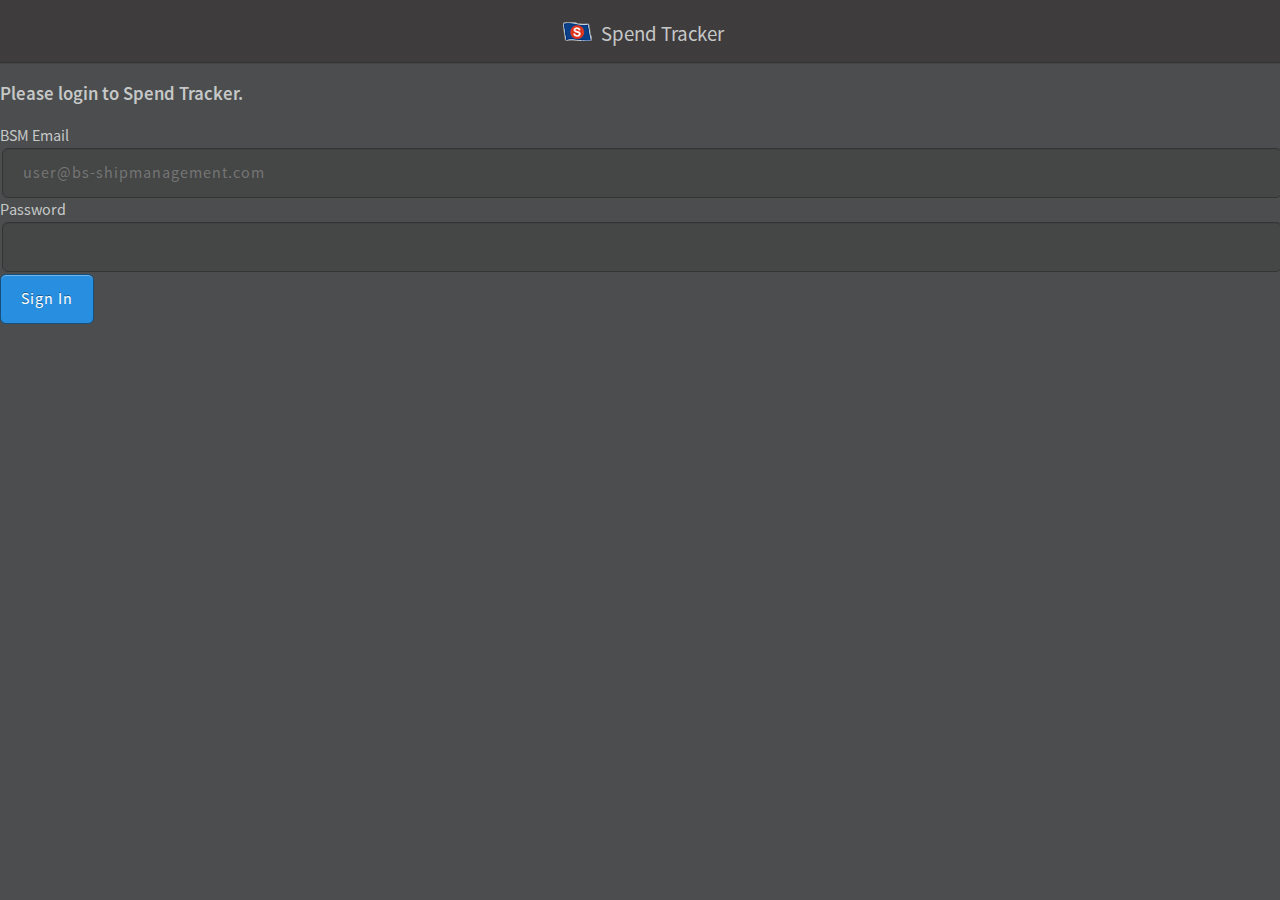
==== commit 13f592f8: "removed confict" ====
--- a/index.html
+++ b/index.html
@@ -37,40 +37,6 @@
       <!-- <a id="btnBack" class="topcoat-icon-button--quiet back-button" href="javascript:step_back_new()">
         <span class="topcoat-icon topcoat-icon--back"></span>
       </a> -->
-<<<<<<< HEAD
-      <div style="float:left;margin-top: 10px;margin-left: 36px;">
-        <span onclick="showalerts()">
-          <img src="img\bell.png">
-        </span>
-      </div>
-      <a data-role="button" href="javascript:current_step();" data-icon="refresh" data-iconpos="notext"
-      class="ui-btn-right">
-      </a>
-      <a id="btnBack" data-role="button" data-icon="arrow-l" data-iconpos="notext"
-      class="ui-btn-left" href="javascript:step_back();">    
-      </a>
-  <h3 style="overflow: visible;">
-    <img src='img/logo_big.png' style="height: 19px; padding-top:2px; padding-right: 5px;"/> SpendTracker
-  </h3>
-  <div data-role="navbar" data-iconpos="top" id="navbar">
-    <ul>
-      <li>
-        <a href="#" data-transition="fade" data-theme="" data-icon="" class="my-navbarbtn" id="n_contracted">
-          Contracted <div id="n_contracted_div"></div>
-        </a>
-      </li>
-      <li>
-        <a href="#" data-transition="fade" data-theme="" data-icon="" class="my-navbarbtn" id="n_approved">
-          Approved <div id="n_approved_div"></div>
-        </a>
-      </li>
-      <li>
-        <a href="#" data-transition="fade" data-theme="" data-icon="" class="my-navbarbtn" id="n_adhoc">
-          Adhoc <div id="n_adhoc_div"></div>
-        </a>
-      </li>
-    </ul>
-=======
             <!-- <a class="topcoat-icon-button--quiet">
               <span class="topcoat-icon topcoat-icon--menu-stack"></span>
             </a> -->
@@ -87,7 +53,6 @@
         </a> -->
       </span>
     </div>
->>>>>>> d8172d1b3bb96a87a1d26d986e86aed603689114
   </div>
   <div class="topcoat-button-bar navbar" id="navbar" > <!---->
     <div class="topcoat-button-bar__item ">
@@ -137,22 +102,6 @@
       <img src="img/spinner.gif" width="20px" height="20px" style="display:block;margin:auto;"/>
     </div>
   </div>
-<<<<<<< HEAD
-  <div id="index_content" style="display: block;"></div>
-  <div id="alert_content">alerts</div>
-  <div id='view_title'></div>
-  <div id='contracted' class="my-navbar-content"></div>
-  <div id='approved' class="my-navbar-content"></div>
-  <div id='adhoc' class="my-navbar-content"></div>
-  <div id='vendor-invoices' class="my-navbar-content"></div>
-  <div id='searched-vendor' class="my-navbar-content"></div>
-  <div id='vendor-turnover-report' class="my-navbar-content"></div>
-</div>
-<div class='spinner_index'>
-  <img src="img/spinner.gif" width="20px" height="20px" style="display:block;margin:auto;"/>
-</div>
-=======
->>>>>>> d8172d1b3bb96a87a1d26d986e86aed603689114
 </div>
 <form id="invisible_form" action="https://www.getvesseltracker.com/sdc_vendor_spend_dev/pdf_export/examples/vendor_turnover_report.php" method="post" target="_blank">
   <input id="new_window_parameter_year" name="parameter_year" type="hidden" value="default">
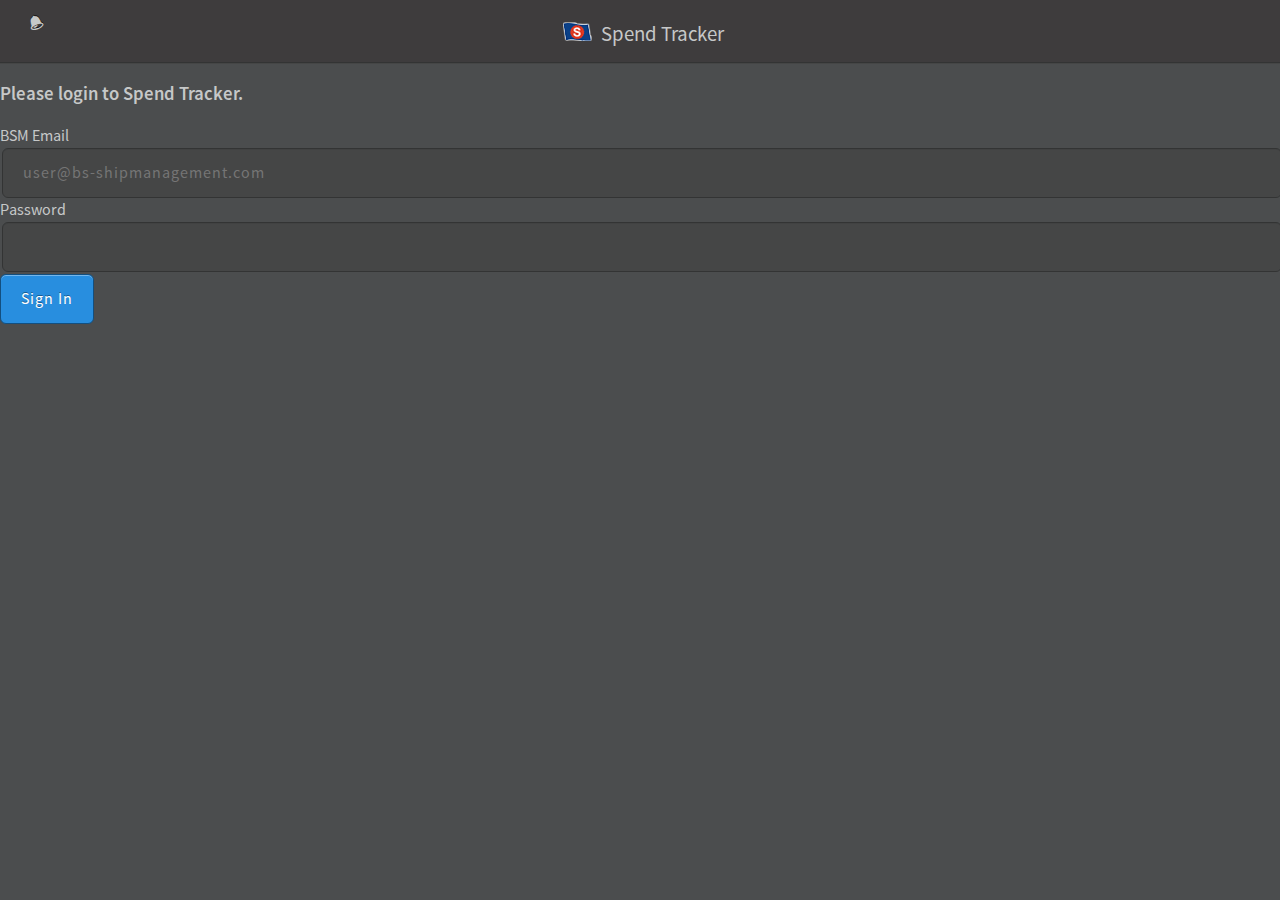
==== commit 5f74a67f: "Bell Icon added" ====
--- a/index.html
+++ b/index.html
@@ -9,6 +9,8 @@
 
   <link rel="apple-touch-icon" href="apple-touch-icon.png"/>
   <link rel="apple-touch-icon-precomposed" href="apple-touch-icon.png"/>
+  
+  <link rel="stylesheet" href="css/icomoon.css">
   
   <link rel="stylesheet" href="css/topcoat/css/topcoat-mobile-dark.css">
   <link rel="stylesheet" href="css/topcoat/css/topcoat-extra-dark.css">
@@ -34,9 +36,9 @@
 <div id="container" class='smooth full-height'>
   <div class="topcoat-navigation-bar on-top header">
     <div class="topcoat-navigation-bar__item left quarter">
-      <!-- <a id="btnBack" class="topcoat-icon-button--quiet back-button" href="javascript:step_back_new()">
-        <span class="topcoat-icon topcoat-icon--back"></span>
-      </a> -->
+      <a id="btnAlert" class="topcoat-icon-button--quiet" href="">
+        <span class="icon-bell2"></span>
+      </a>
             <!-- <a class="topcoat-icon-button--quiet">
               <span class="topcoat-icon topcoat-icon--menu-stack"></span>
             </a> -->
--- a/css/icomoon.css
+++ b/css/icomoon.css
@@ -0,0 +1,163 @@
+@font-face {
+	font-family: 'icomoon';
+	src:url('fonts/icomoon.eot?-fr50j4');
+	src:url('fonts/icomoon.eot?#iefix-fr50j4') format('embedded-opentype'),
+		url('fonts/icomoon.woff?-fr50j4') format('woff'),
+		url('fonts/icomoon.ttf?-fr50j4') format('truetype'),
+		url('fonts/icomoon.svg?-fr50j4#icomoon') format('svg');
+	font-weight: normal;
+	font-style: normal;
+}
+
+[class^="icon-"], [class*=" icon-"] {
+	font-family: 'icomoon';
+	speak: none;
+	font-style: normal;
+	font-weight: normal;
+	font-variant: normal;
+	text-transform: none;
+	line-height: 1;
+
+	/* Better Font Rendering =========== */
+	-webkit-font-smoothing: antialiased;
+	-moz-osx-font-smoothing: grayscale;
+}
+
+.icon-home:before {
+	content: "\e611";
+}
+.icon-home2:before {
+	content: "\e612";
+}
+.icon-newspaper:before {
+	content: "\e600";
+}
+.icon-pencil:before {
+	content: "\e613";
+}
+.icon-pencil2:before {
+	content: "\e614";
+}
+.icon-image:before {
+	content: "\e601";
+}
+.icon-bullhorn:before {
+	content: "\e602";
+}
+.icon-file:before {
+	content: "\e603";
+}
+.icon-coin:before {
+	content: "\e615";
+}
+.icon-phone:before {
+	content: "\e604";
+}
+.icon-envelope:before {
+	content: "\e605";
+}
+.icon-location:before {
+	content: "\e616";
+}
+.icon-bell:before {
+	content: "\e606";
+}
+.icon-calendar:before {
+	content: "\e607";
+}
+.icon-calendar2:before {
+	content: "\e608";
+}
+.icon-mobile:before {
+	content: "\e617";
+}
+.icon-bubbles:before {
+	content: "\e609";
+}
+.icon-user:before {
+	content: "\e618";
+}
+.icon-users:before {
+	content: "\e629";
+}
+.icon-user2:before {
+	content: "\e619";
+}
+.icon-cog:before {
+	content: "\e61a";
+}
+.icon-cogs:before {
+	content: "\e61b";
+}
+.icon-cog2:before {
+	content: "\e61c";
+}
+.icon-gift:before {
+	content: "\e61d";
+}
+.icon-briefcase:before {
+	content: "\e61e";
+}
+.icon-airplane:before {
+	content: "\e60a";
+}
+.icon-signup:before {
+	content: "\e61f";
+}
+.icon-menu:before {
+	content: "\e620";
+}
+.icon-earth:before {
+	content: "\e621";
+}
+.icon-question:before {
+	content: "\e622";
+}
+.icon-info:before {
+	content: "\e623";
+}
+.icon-checkmark:before {
+	content: "\e624";
+}
+.icon-facebook:before {
+	content: "\e625";
+}
+.icon-facebook2:before {
+	content: "\e626";
+}
+.icon-twitter:before {
+	content: "\e627";
+}
+.icon-twitter2:before {
+	content: "\e628";
+}
+.icon-calendar3:before {
+	content: "\e60b";
+}
+.icon-mail:before {
+	content: "\e60c";
+}
+.icon-paperplane:before {
+	content: "\e62a";
+}
+.icon-banknote:before {
+	content: "\e62b";
+}
+.icon-megaphone:before {
+	content: "\e62c";
+}
+.icon-calendar4:before {
+	content: "\e60d";
+}
+.icon-bell2:before {
+	content: "\e60e";
+}
+.icon-megaphone2:before {
+	content: "\e60f";
+}
+.icon-airplane2:before {
+	content: "\e610";
+}
+.icon-keyboard:before {
+	content: "\e62d";
+}
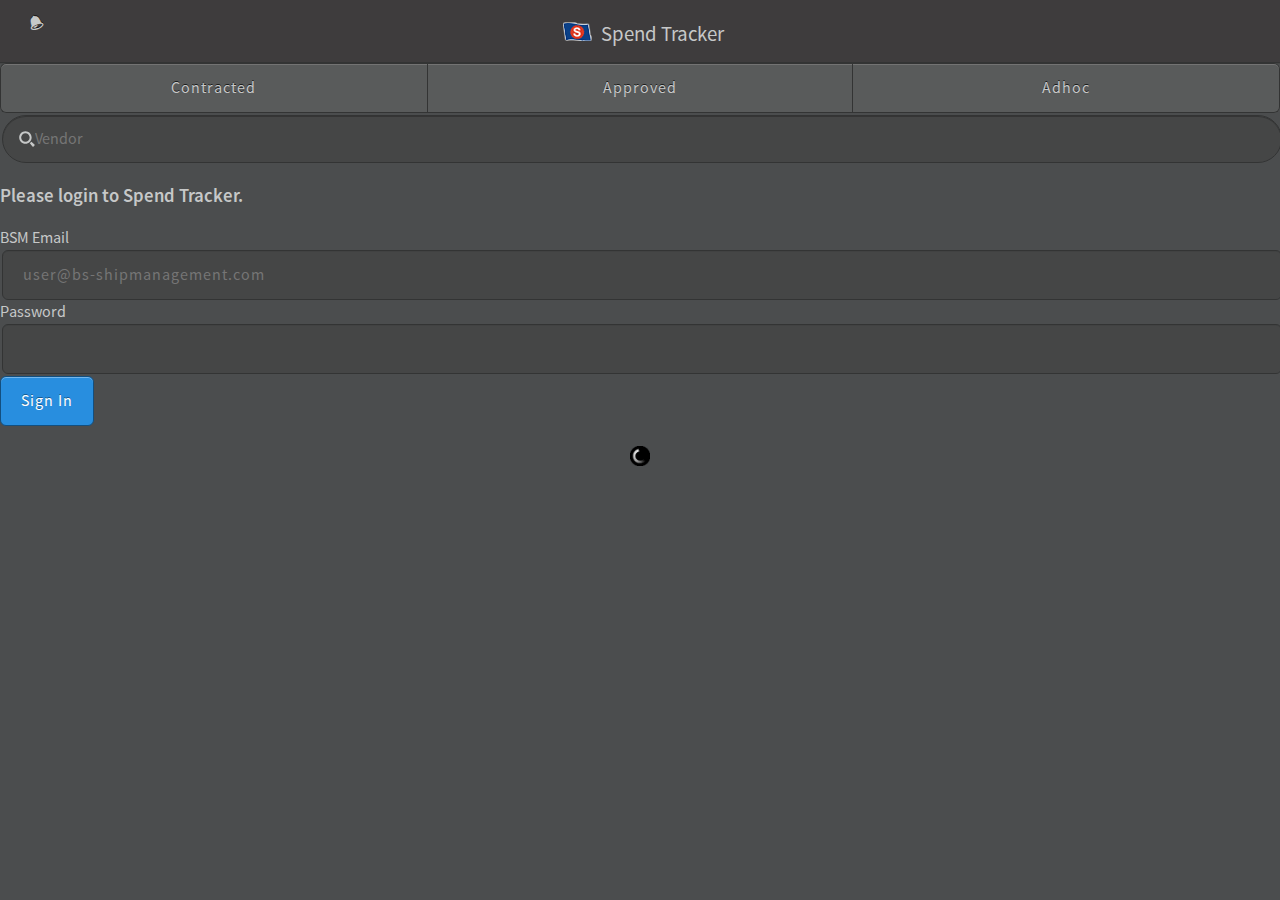
==== commit ea3392ce: "more alerts" ====
--- a/index.html
+++ b/index.html
@@ -36,9 +36,9 @@
 <div id="container" class='smooth full-height'>
   <div class="topcoat-navigation-bar on-top header">
     <div class="topcoat-navigation-bar__item left quarter">
-      <a id="btnAlert" class="topcoat-icon-button--quiet" href="">
-        <span class="icon-bell2"></span>
-      </a>
+      <div id="btnAlert" class="topcoat-icon-button--quiet">
+        <span class="icon-bell2" onclick="showalerts()"></span>
+      </div>
             <!-- <a class="topcoat-icon-button--quiet">
               <span class="topcoat-icon topcoat-icon--menu-stack"></span>
             </a> -->
@@ -95,6 +95,7 @@
     </div>
     <div id="index_content" style="display: block;"></div>
     <div id='view_title'></div>
+    <div id="alert_content" class="my-navbar-content"></div>
     <div id='contracted' class="my-navbar-content"></div>
     <div id='approved' class="my-navbar-content"></div>
     <div id='adhoc' class="my-navbar-content"></div>
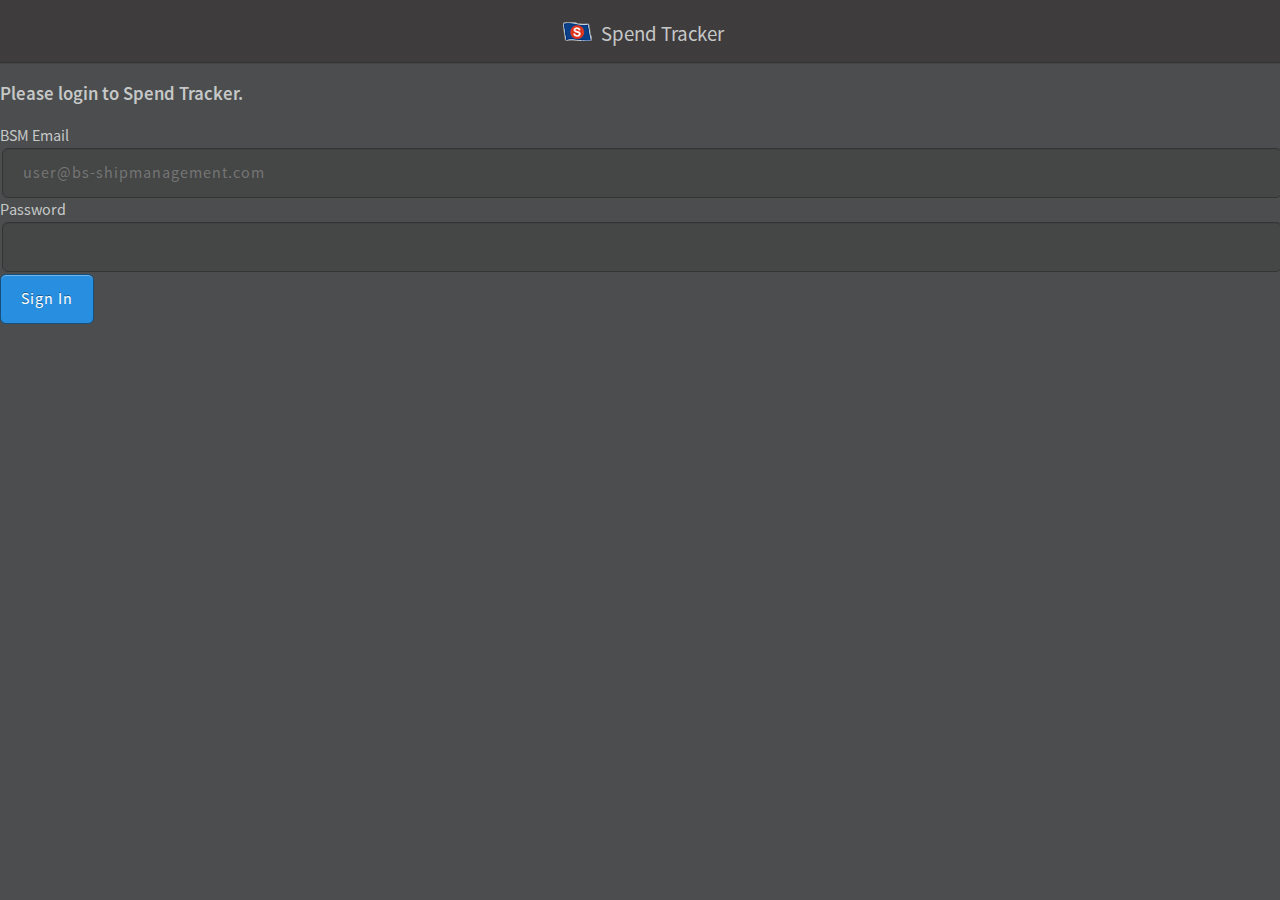
==== commit d29747ca: "Ui changes" ====
--- a/index.html
+++ b/index.html
@@ -11,7 +11,6 @@
   <link rel="apple-touch-icon-precomposed" href="apple-touch-icon.png"/>
   
   <link rel="stylesheet" href="css/icomoon.css">
-  
   <link rel="stylesheet" href="css/topcoat/css/topcoat-mobile-dark.css">
   <link rel="stylesheet" href="css/topcoat/css/topcoat-extra-dark.css">
   <link rel="stylesheet" href="css/index-dark.css">
@@ -36,9 +35,9 @@
 <div id="container" class='smooth full-height'>
   <div class="topcoat-navigation-bar on-top header">
     <div class="topcoat-navigation-bar__item left quarter">
-      <div id="btnAlert" class="topcoat-icon-button--quiet">
-        <span class="icon-bell2" onclick="showalerts()"></span>
-      </div>
+      <a id="btnBack" class="topcoat-icon-button--quiet back-button" href="javascript:step_back_new()">
+        <span class="topcoat-icon topcoat-icon--back"></span>
+      </a>
             <!-- <a class="topcoat-icon-button--quiet">
               <span class="topcoat-icon topcoat-icon--menu-stack"></span>
             </a> -->
@@ -50,6 +49,9 @@
     </div>
     <div class="topcoat-navigation-bar__item right quarter">
       <span id="hamburger">
+        <div id="btnAlert" class="topcoat-icon-button--quiet">
+          <span class="icon-bell2" onclick="showalerts()"></span>
+        </div>
         <!-- <a class="topcoat-icon-button--quiet" id="hamburger-btn">
           <span class="topcoat-icon topcoat-icon--menu-stack"></span>
         </a> -->
@@ -95,7 +97,6 @@
     </div>
     <div id="index_content" style="display: block;"></div>
     <div id='view_title'></div>
-    <div id="alert_content" class="my-navbar-content"></div>
     <div id='contracted' class="my-navbar-content"></div>
     <div id='approved' class="my-navbar-content"></div>
     <div id='adhoc' class="my-navbar-content"></div>
--- a/css/topcoat/css/topcoat-extra-dark.css
+++ b/css/topcoat/css/topcoat-extra-dark.css
@@ -114,3 +114,9 @@
   outline: 0;
 }
 
+.topcoat-icon--back {
+    background: url("../img/back_dark.svg") no-repeat;
+    -webkit-background-size: cover;
+    -moz-background-size: cover;
+    background-size: cover;
+}--- a/css/index.css
+++ b/css/index.css
@@ -10,8 +10,9 @@
 .topcoat-text-input,.topcoat-search-input{
 	width: 100%;
 	margin: 2px;
+	min-height: 3rem;
 }
 
 .navbar, .navbar-button{
 	width: 100%;
-}+}
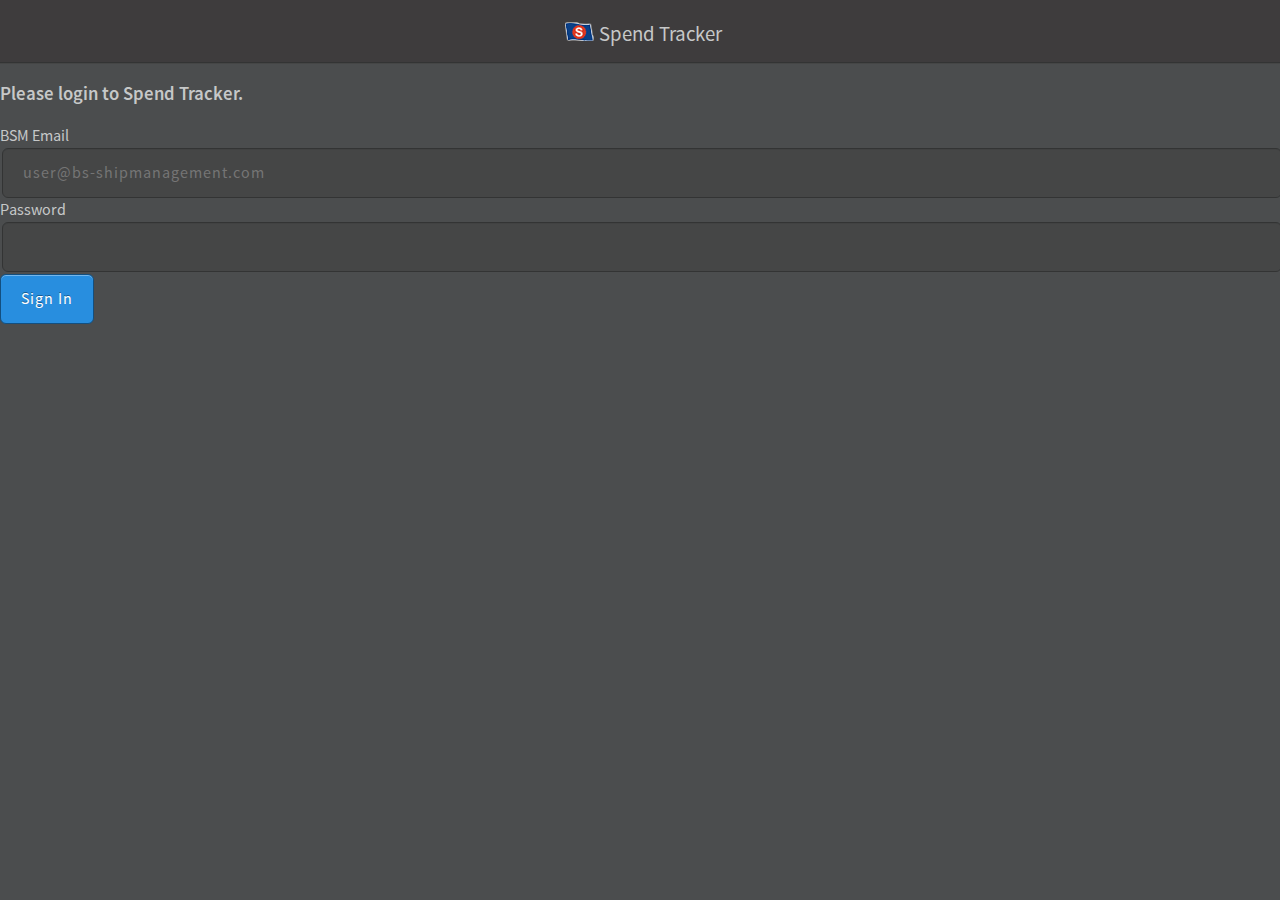
==== commit 7ca0382e: "Added Alerts page" ====
--- a/index.html
+++ b/index.html
@@ -44,14 +44,15 @@
     </div>
     <div class="topcoat-navigation-bar__item center half">
       <h1 class="topcoat-navigation-bar__title">
-      <img src="img/bsm_logo_glow.png" style="height: 19px; padding-top:2px; padding-right: 5px;">
-      Spend Tracker</h1>
+      <img src="img/bsm_logo_glow.png" style="height: 19px; padding-top:2px; padding-right: 5px;">Spend Tracker</h1>
     </div>
     <div class="topcoat-navigation-bar__item right quarter">
       <span id="hamburger">
-        <div id="btnAlert" class="topcoat-icon-button--quiet">
-          <span class="icon-bell2" onclick="showalerts()"></span>
-        </div>
+        <a href="#showAlerts">
+          <div id="btnAlert" class="topcoat-icon-button--quiet">
+              <span class="icon-bell2"></span>
+          </div>
+        </a>
         <!-- <a class="topcoat-icon-button--quiet" id="hamburger-btn">
           <span class="topcoat-icon topcoat-icon--menu-stack"></span>
         </a> -->
@@ -102,6 +103,8 @@
     <div id='adhoc' class="my-navbar-content"></div>
     <div id='vendor-invoices' class="my-navbar-content"></div>
     <div id='searched-vendor' class="my-navbar-content"></div>
+    <div id='alert-content' class="my-navbar-content"></div>
+    <div id='alert-content-detail' class="my-navbar-content"></div>
     <div class='spinner_index'>
       <img src="img/spinner.gif" width="20px" height="20px" style="display:block;margin:auto;"/>
     </div>
--- a/css/index.css
+++ b/css/index.css
@@ -16,3 +16,7 @@
 .navbar, .navbar-button{
 	width: 100%;
 }
+
+.topcoat-button--cta{
+	min-height: 3rem;
+}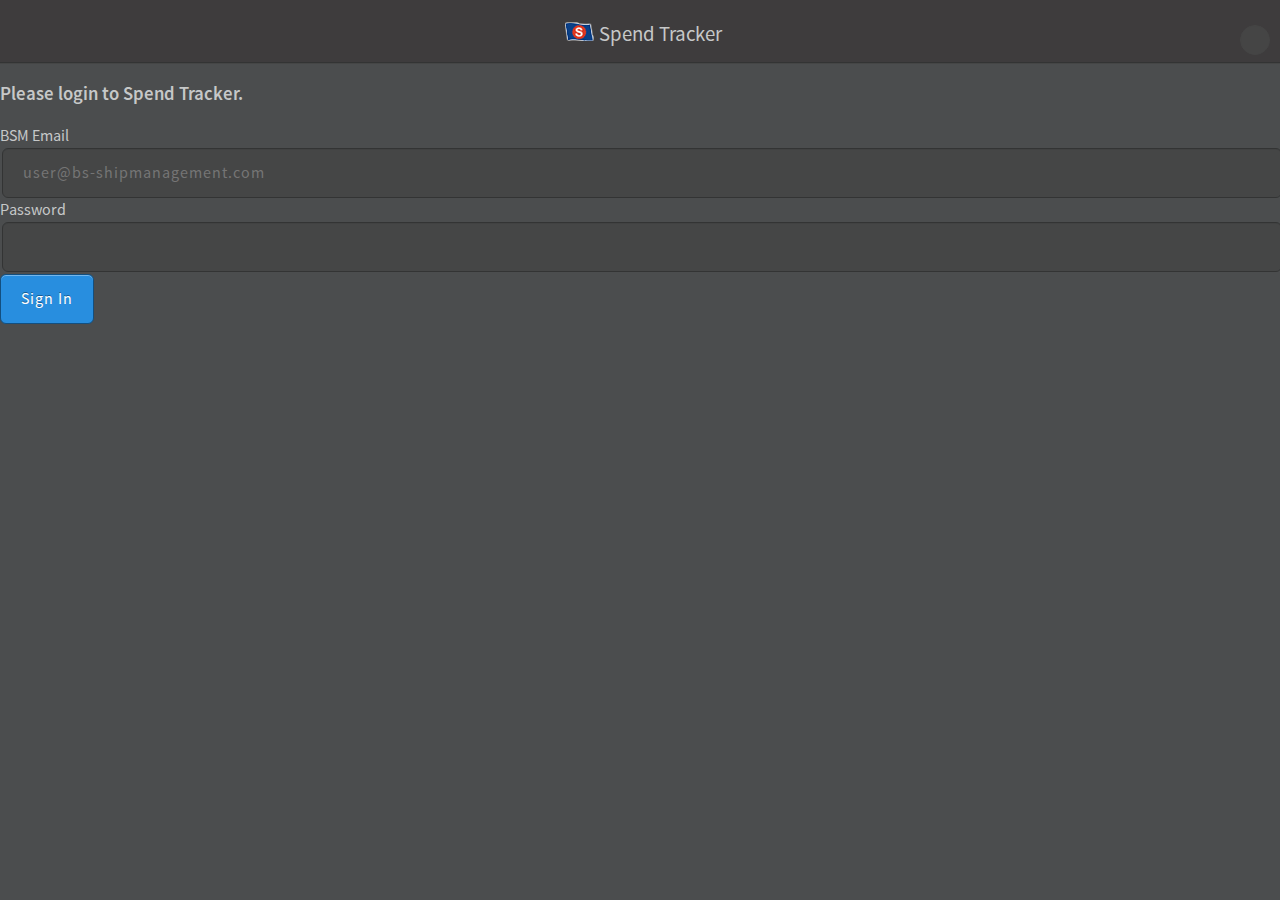
==== commit b0bd87ad: "Alerts" ====
--- a/index.html
+++ b/index.html
@@ -48,11 +48,16 @@
     </div>
     <div class="topcoat-navigation-bar__item right quarter">
       <span id="hamburger">
-        <a href="#showAlerts">
-          <div id="btnAlert" class="topcoat-icon-button--quiet">
+        <div>
+          <a href="#showAlerts">
+            <div id="btnAlert" class="topcoat-icon-button--quiet">
               <span class="icon-bell2"></span>
-          </div>
-        </a>
+            </div>
+            <div id="alert_count_btn" class="footer-button">
+              <span id ="alert_count"></span>
+            </div>
+          </a>
+        </div>
         <!-- <a class="topcoat-icon-button--quiet" id="hamburger-btn">
           <span class="topcoat-icon topcoat-icon--menu-stack"></span>
         </a> -->
--- a/css/index.css
+++ b/css/index.css
@@ -19,4 +19,58 @@
 
 .topcoat-button--cta{
 	min-height: 3rem;
+}
+
+
+#alert_count_btn{
+	height: 28px;
+	width: 28px;
+	position: fixed;
+	top: 15px;
+	/* font-size: 20px; */
+	/*left: 40px;*/
+	right:0px;
+	/*  background-color: rgb(60, 36, 102);
+	color: white;
+	-webkit-border-radius: 20px 20px 20px 20px;
+	border-radius: 20px 20px 20px 20px;
+	border: 1px solid;*/
+	z-index: 1;
+	color: #454545;
+	background-color: #454545;
+}
+
+#alert_count { 
+	margin-left: 10px;
+	color: #FFF;
+}
+
+.footer-button{
+	height: 30px;
+	width: 30px;
+	/*position: absolute;*/
+	/* top: 6px; */
+	/* right: 15px; */
+	background-color: white;
+	color: #454545;
+	-webkit-border-radius: 20px 20px 20px 20px;
+	border-radius: 20px 20px 20px 20px;
+	border: 1px solid;
+	display: inline-block;
+	margin: 10px;
+}
+
+#alert_count{
+	position: relative;
+	z-index: 4;
+	top: -20px;
+	left: -5px;
+}
+
+#btnAlert{
+	z-index: 5;
+}
+
+.topcoat-icon-button--quiet:hover{
+	background-color: transparent;
 }